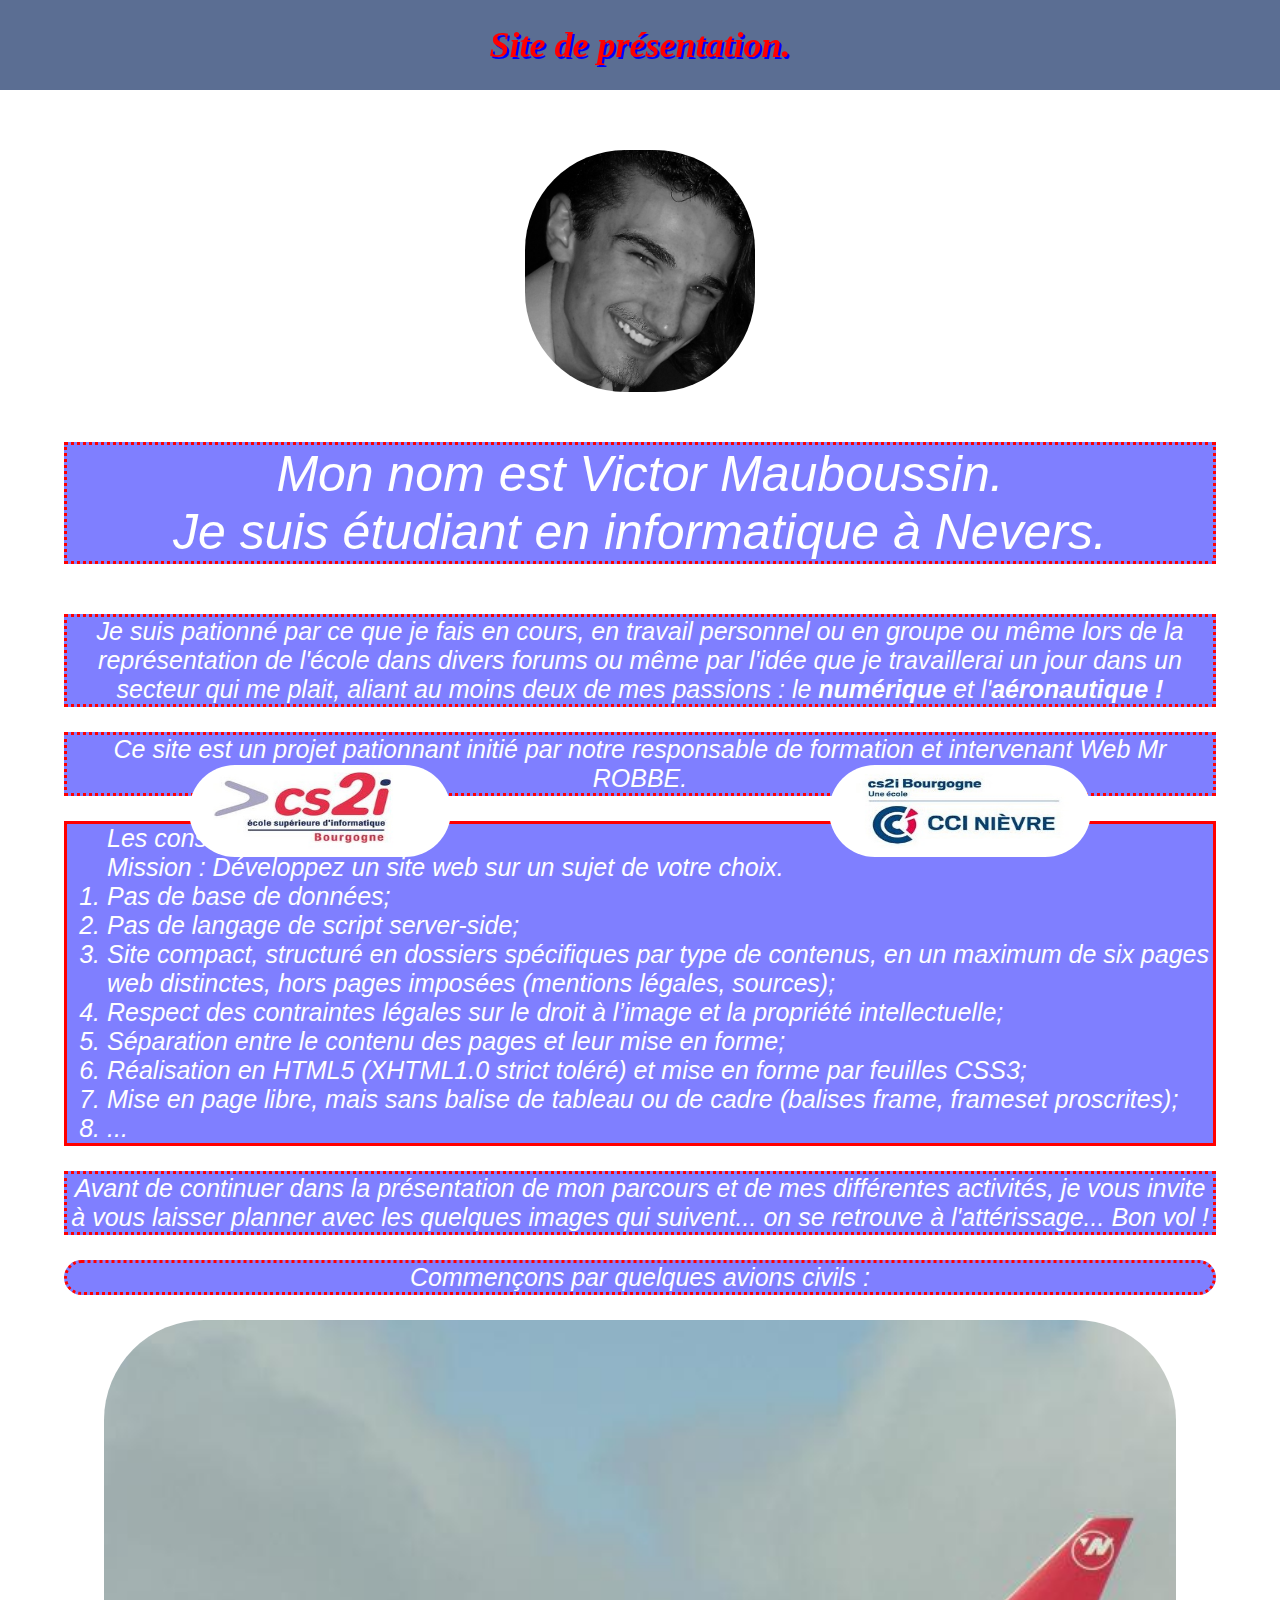
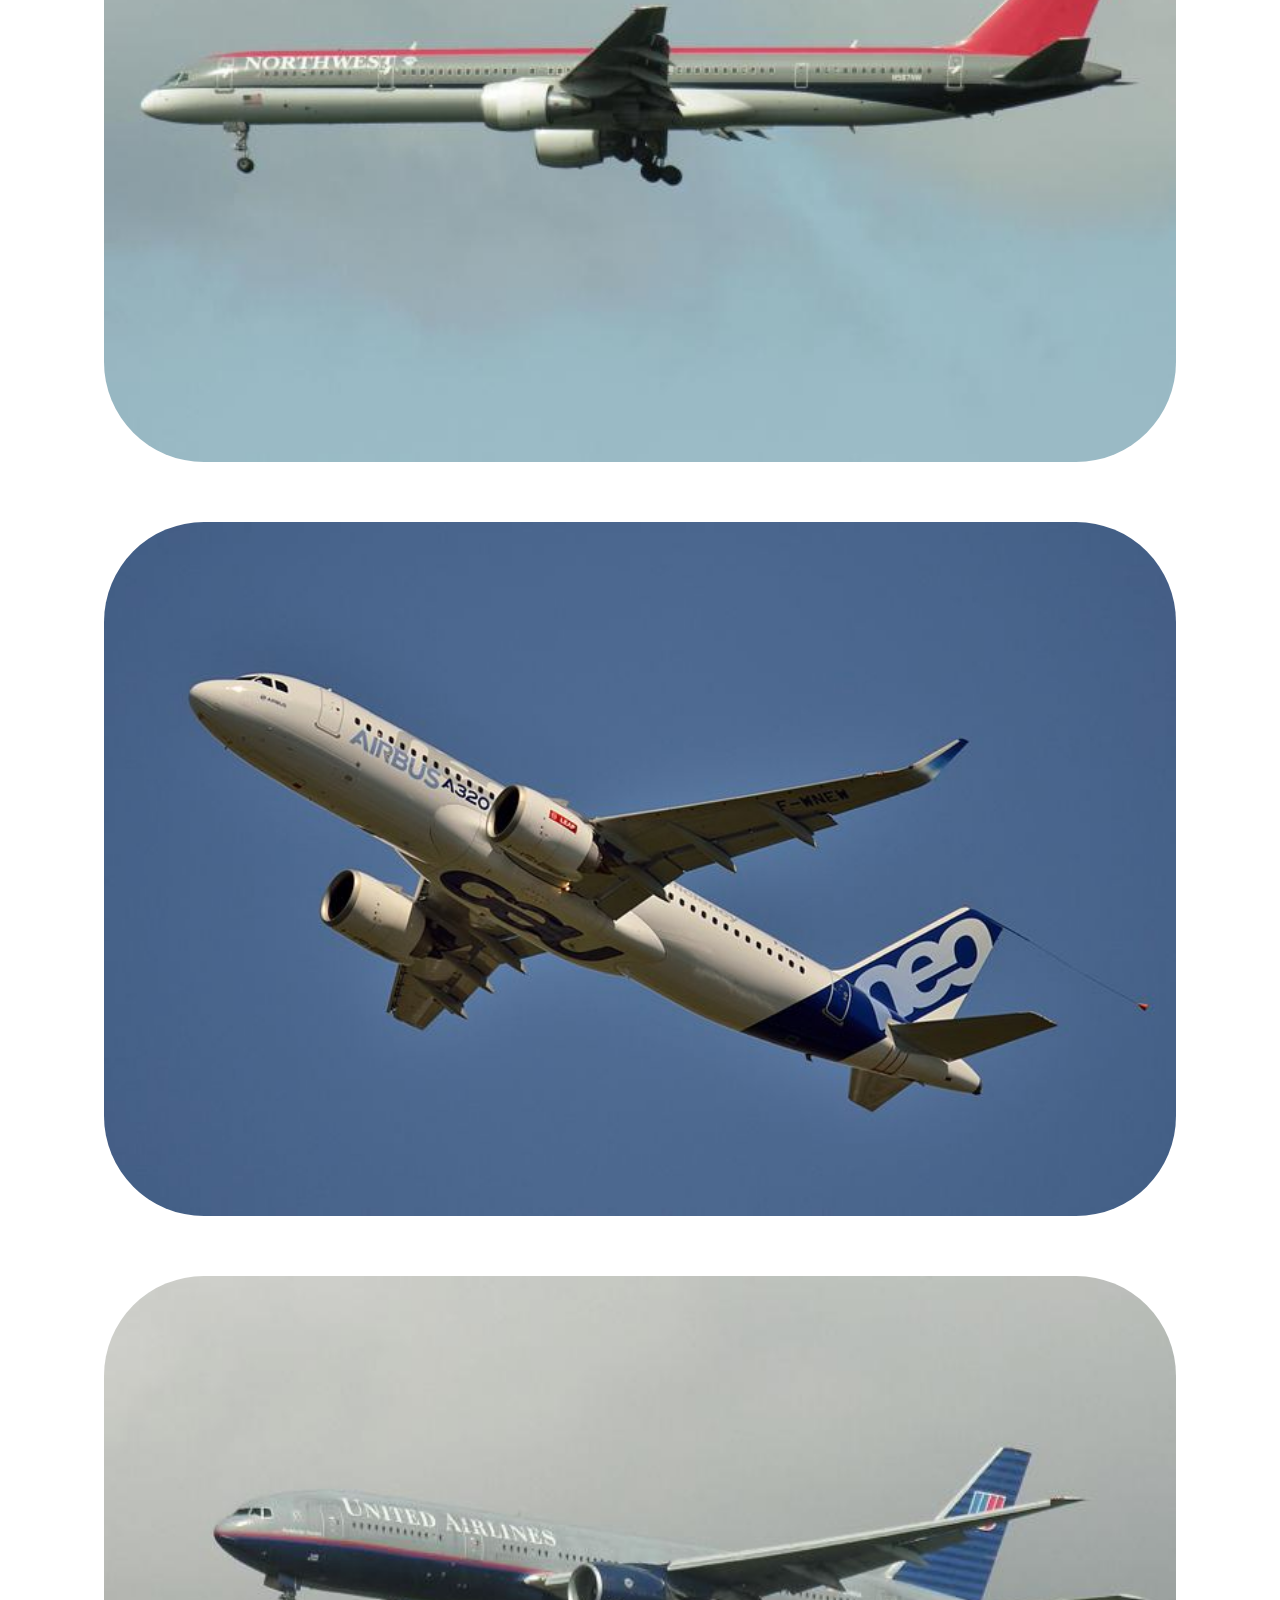
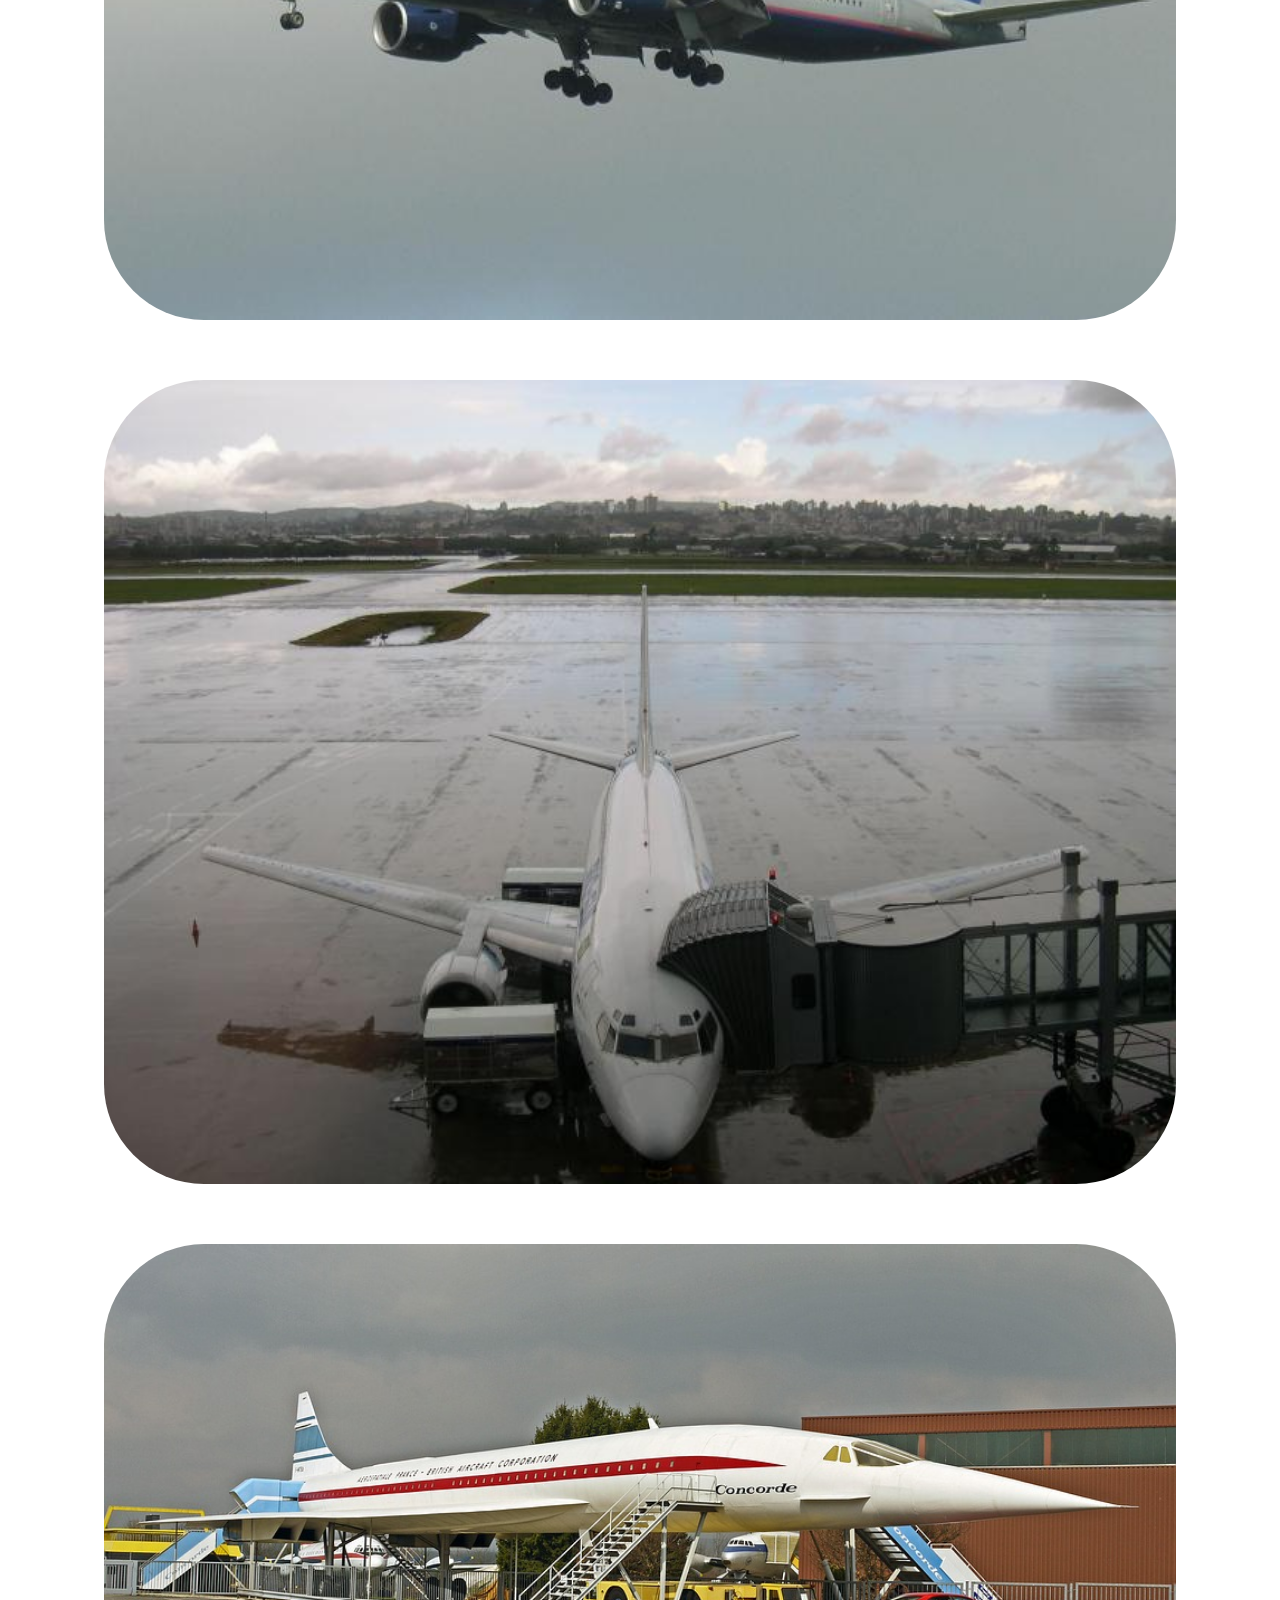
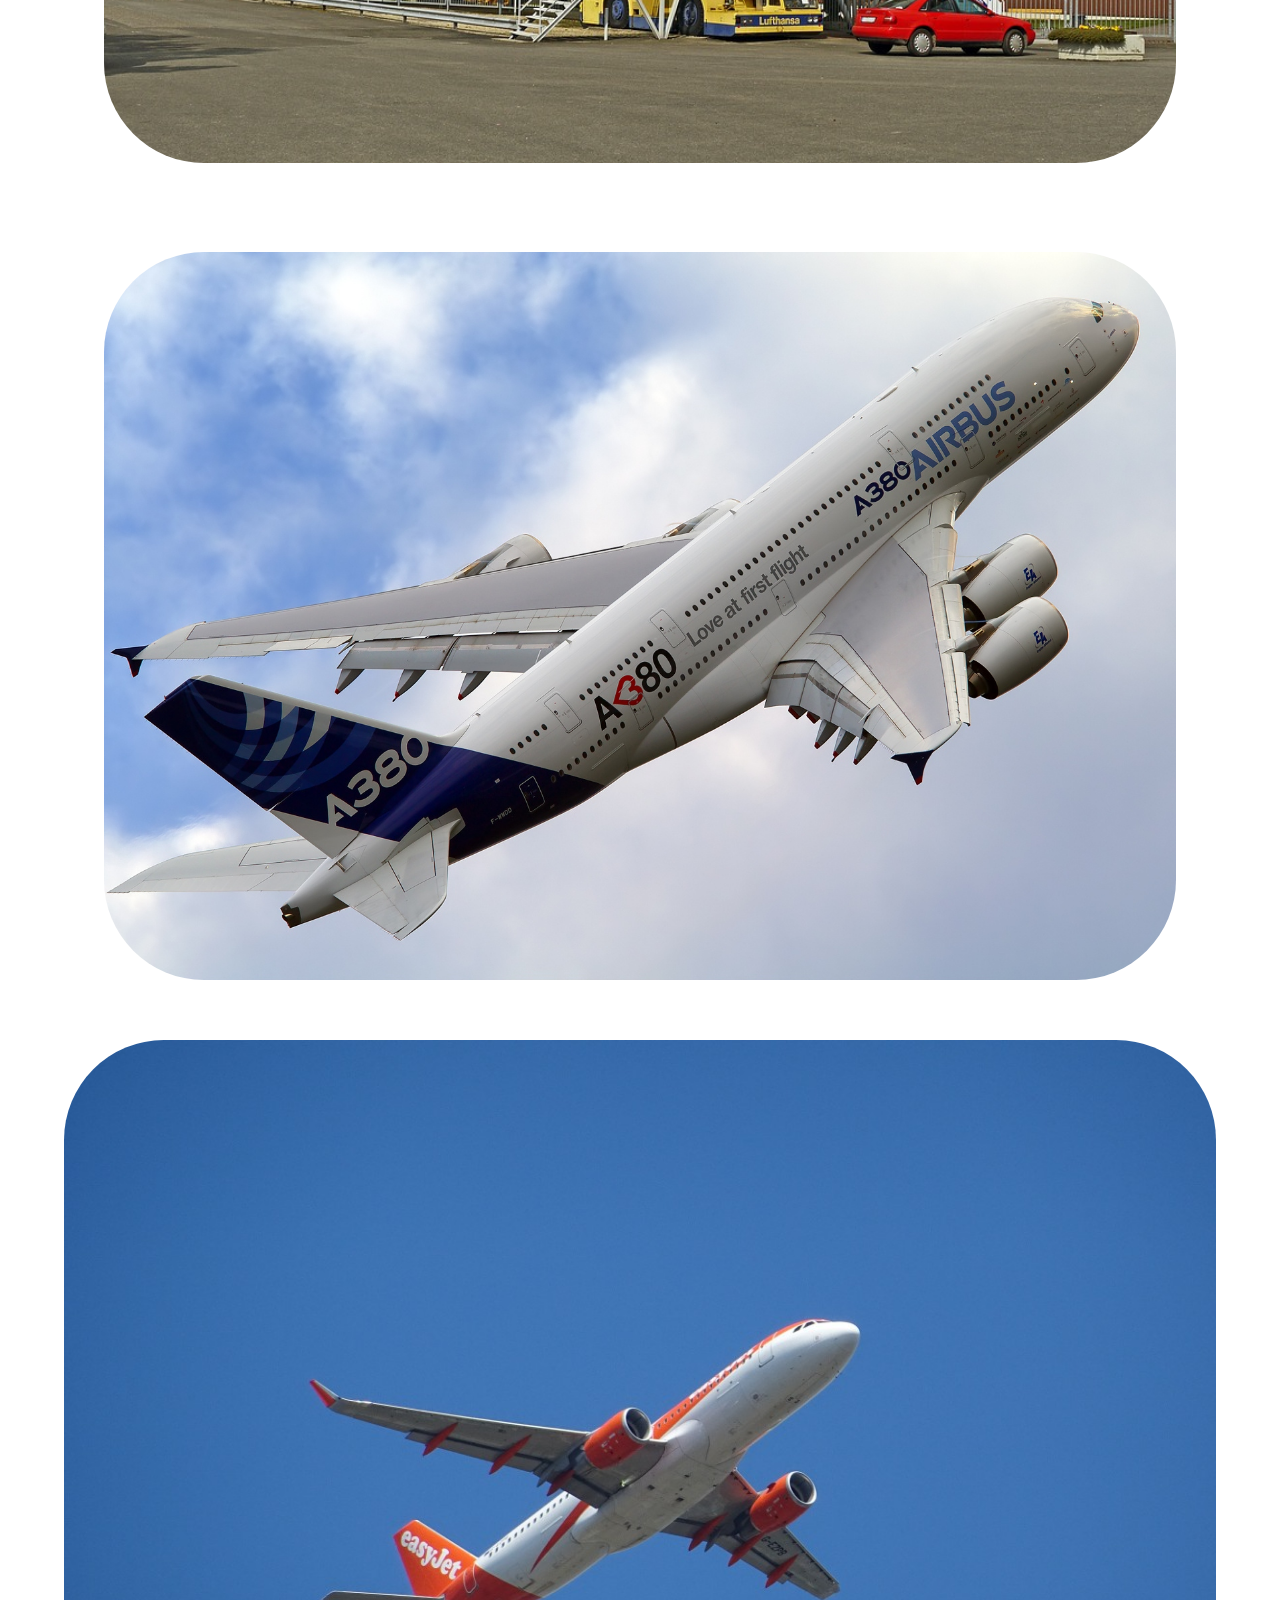
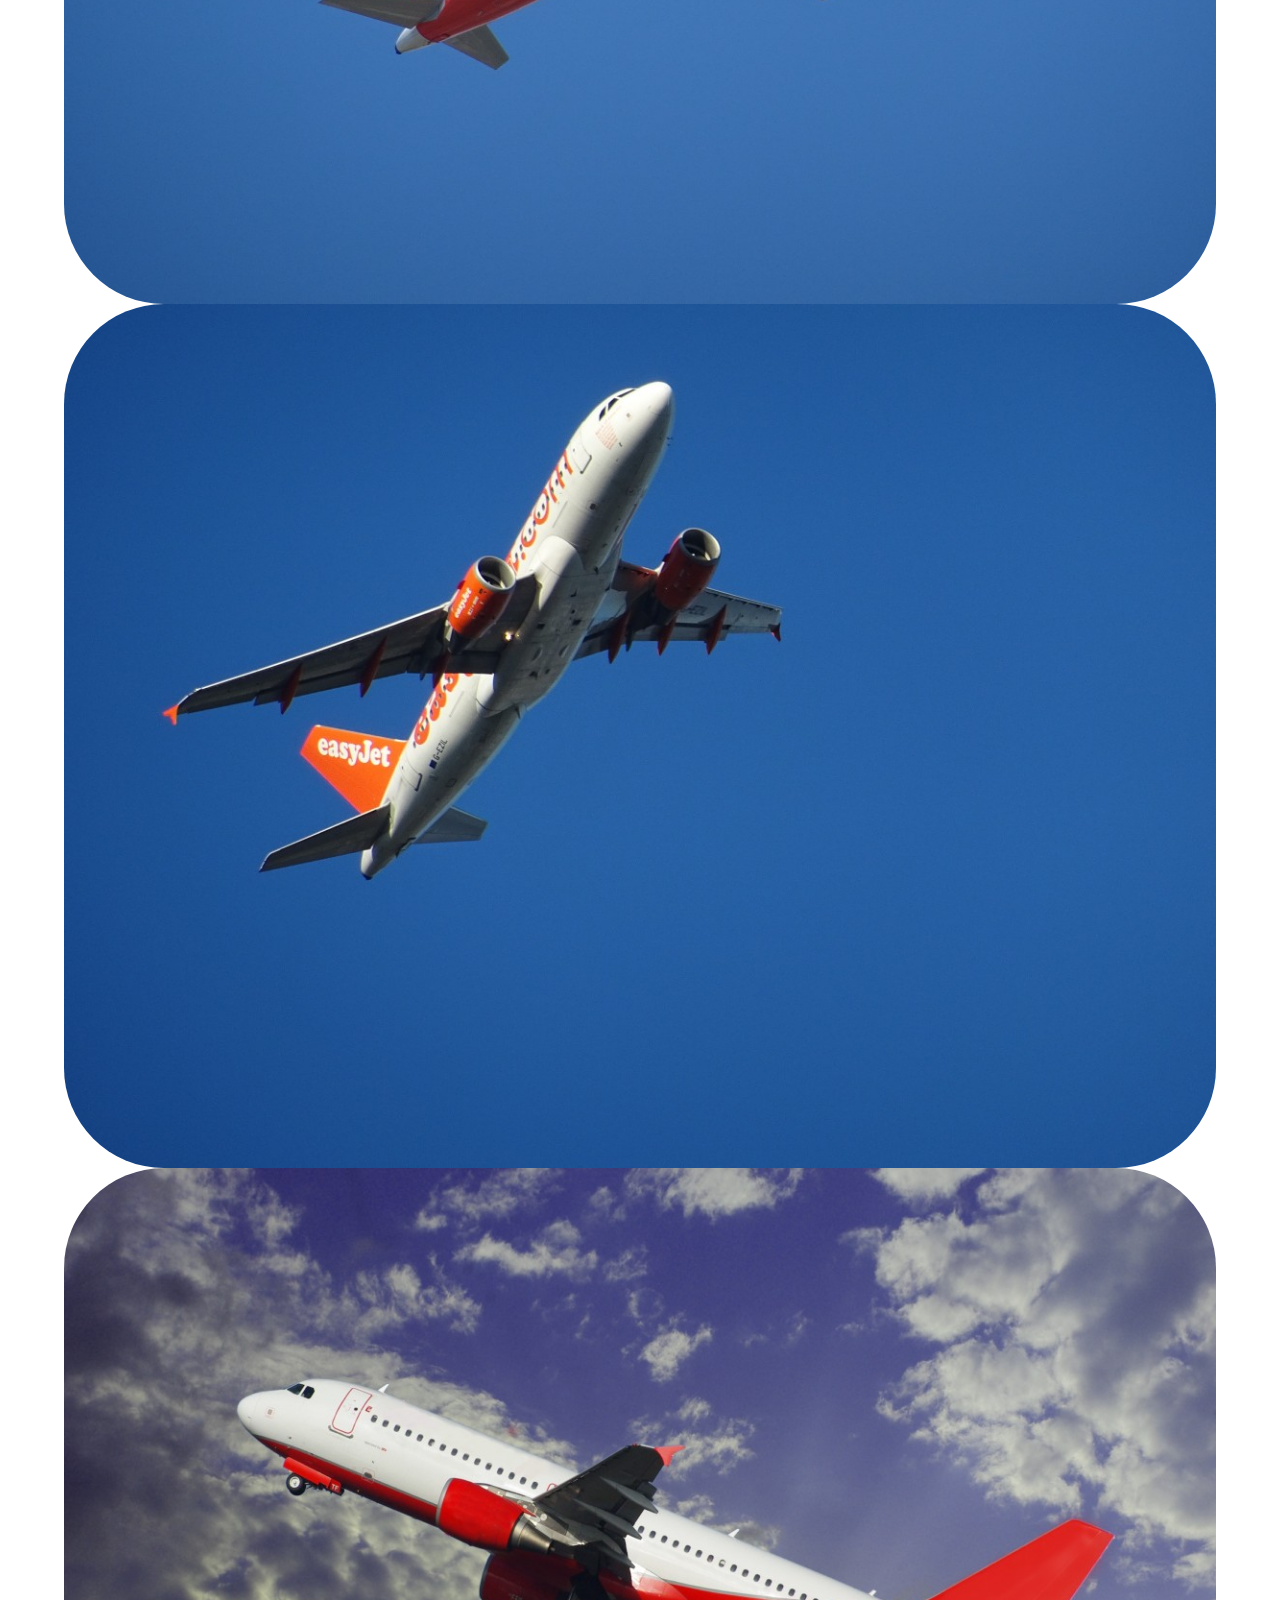
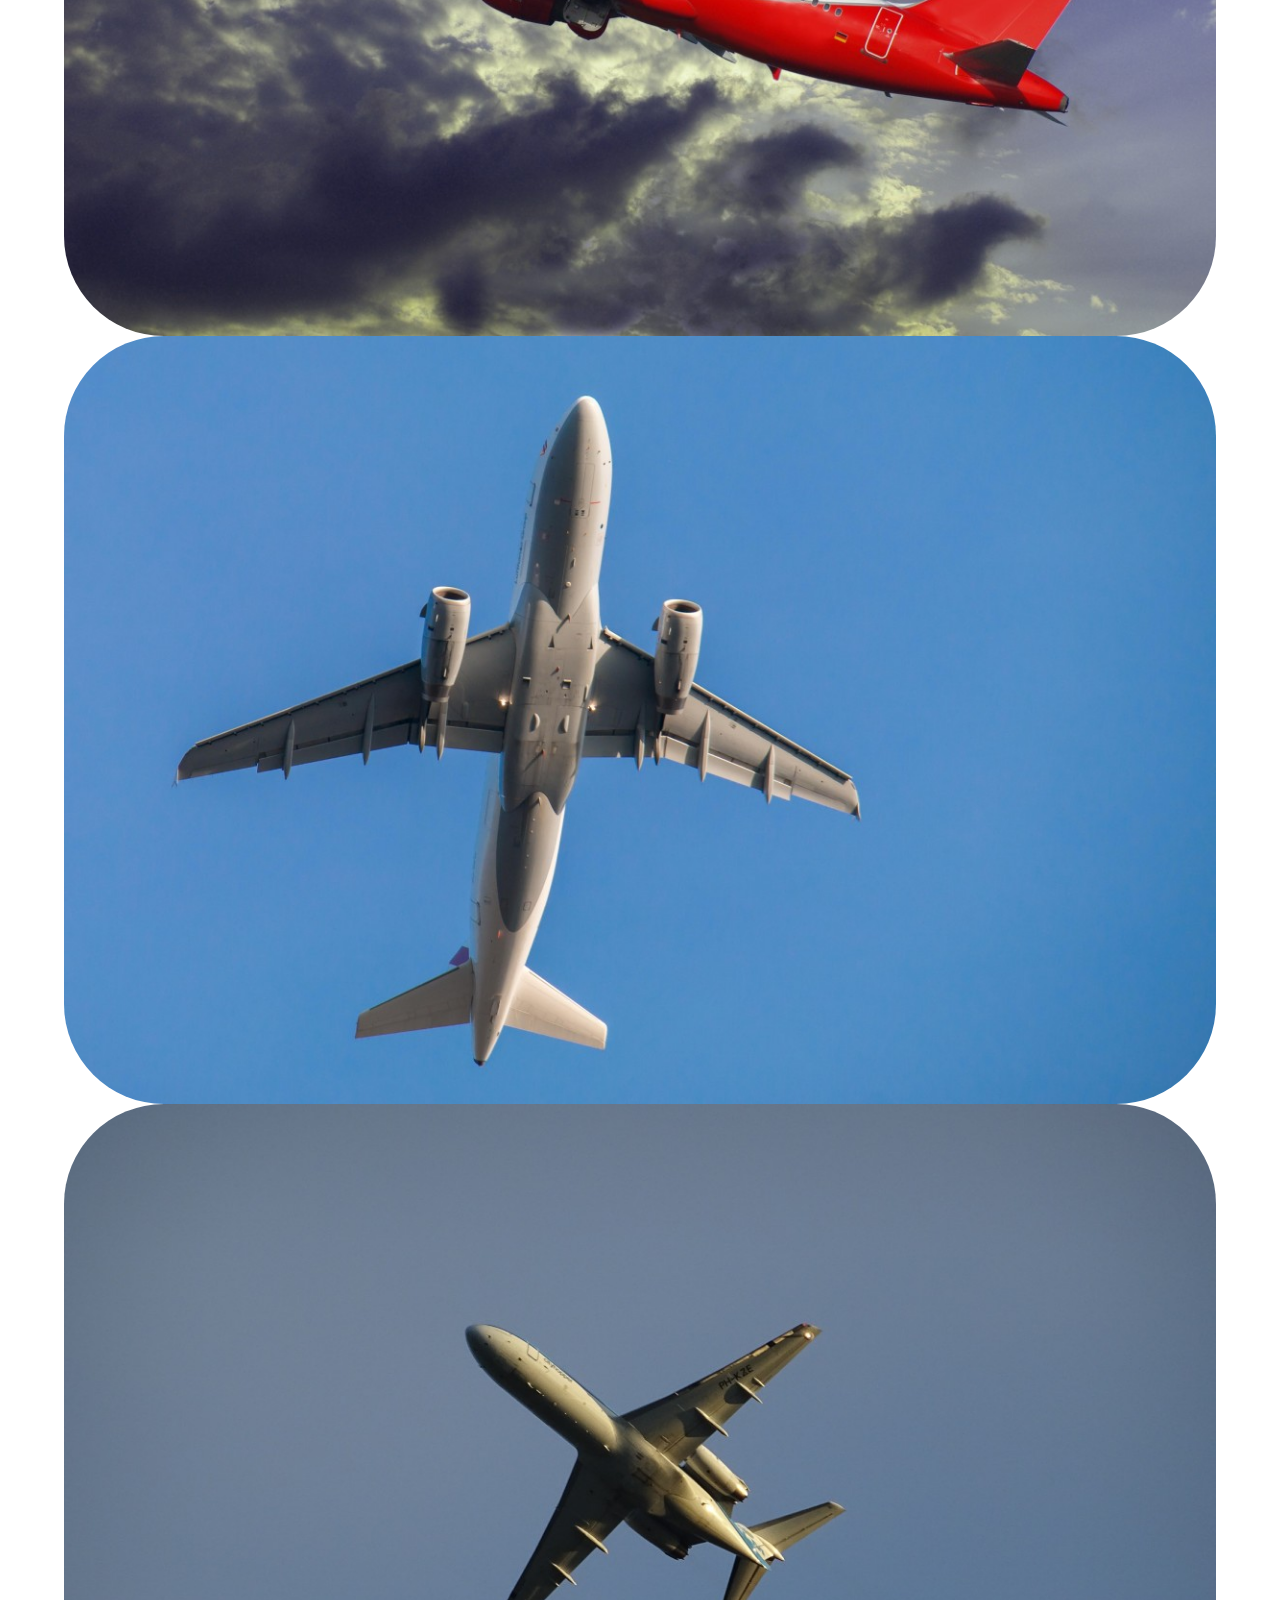
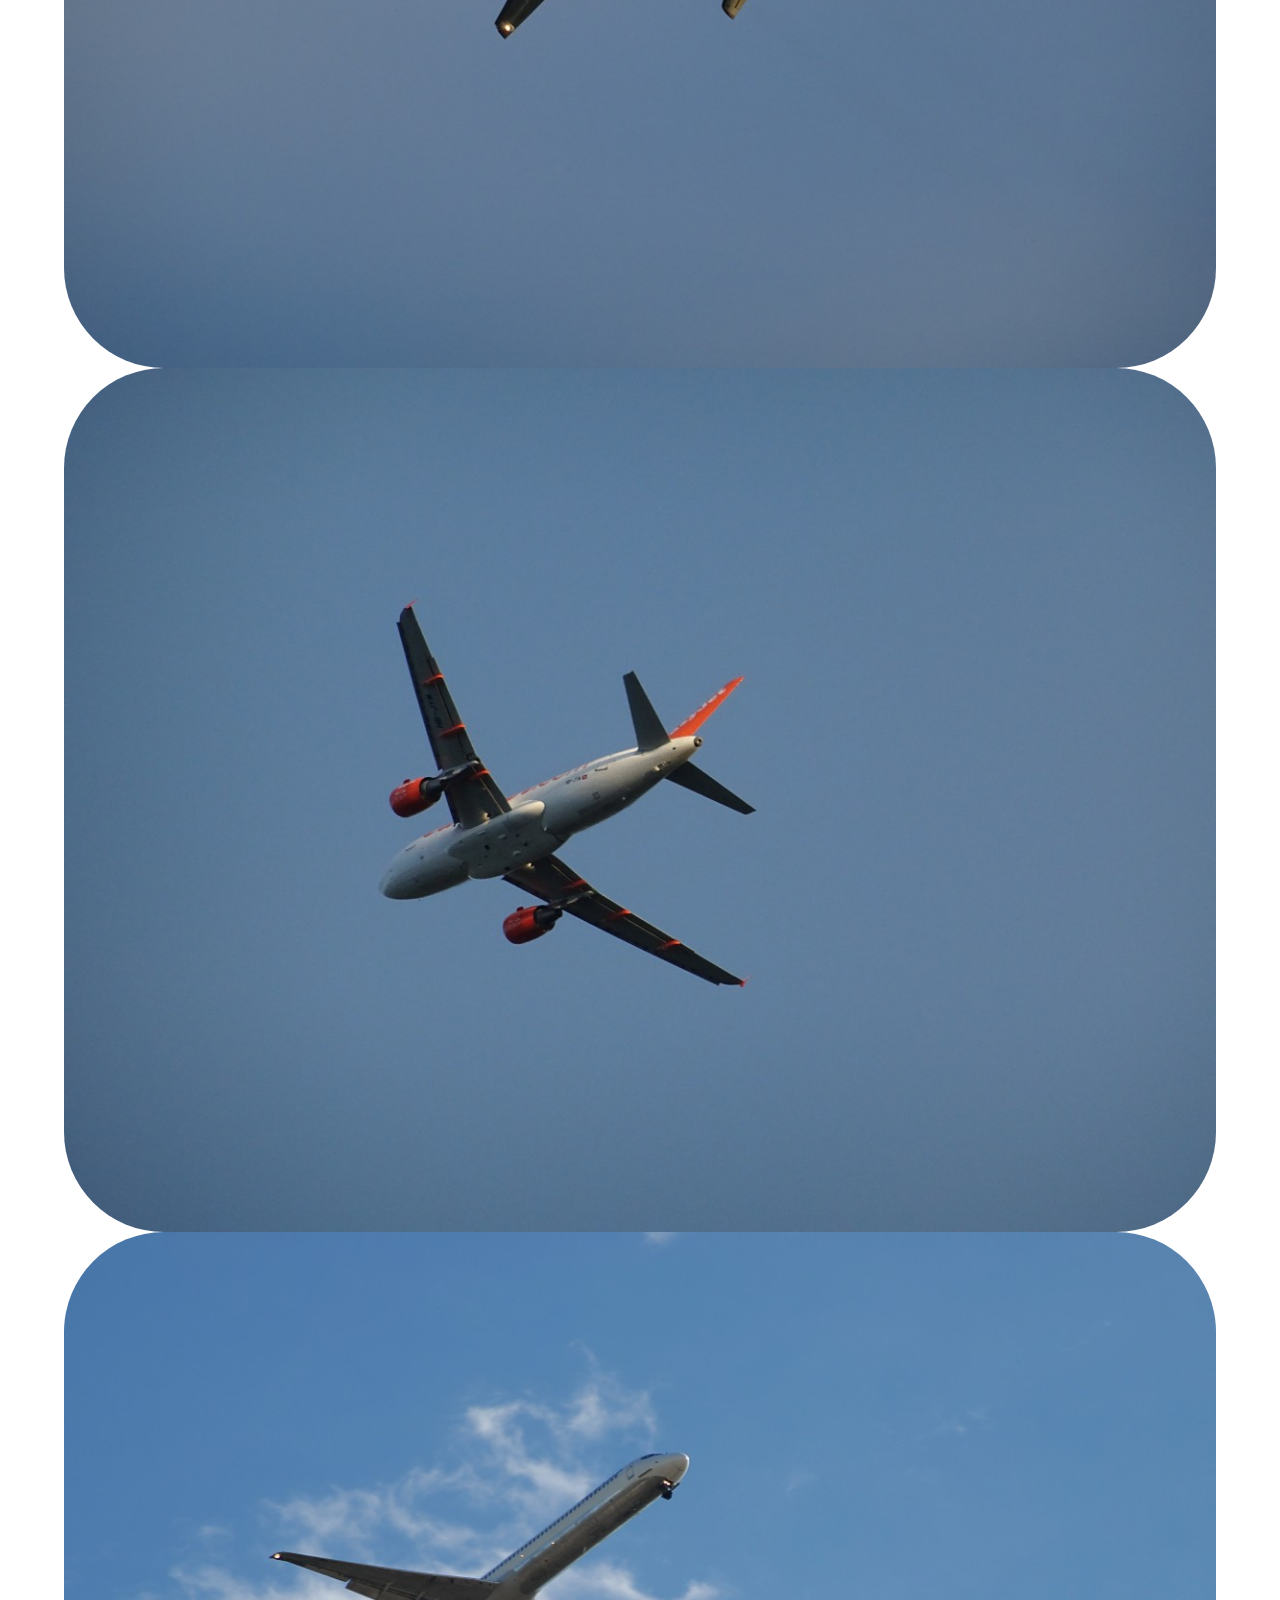
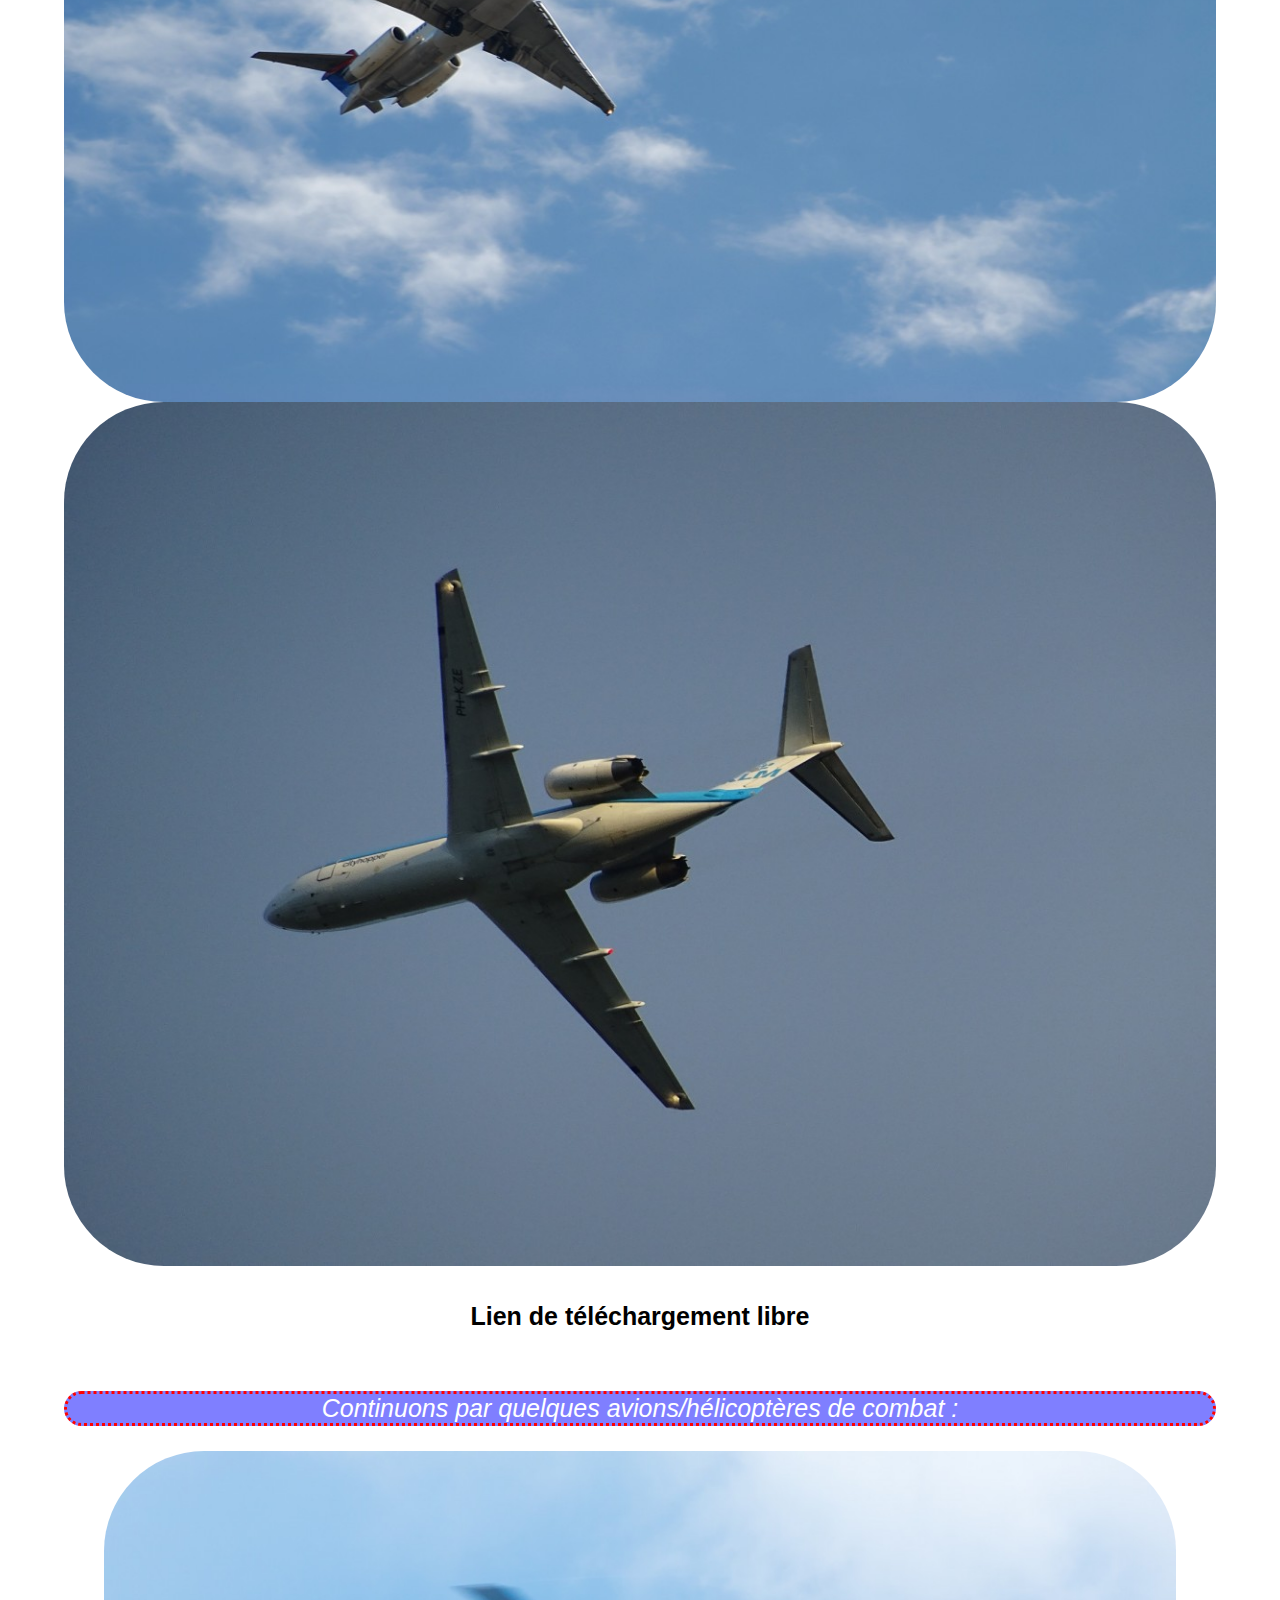
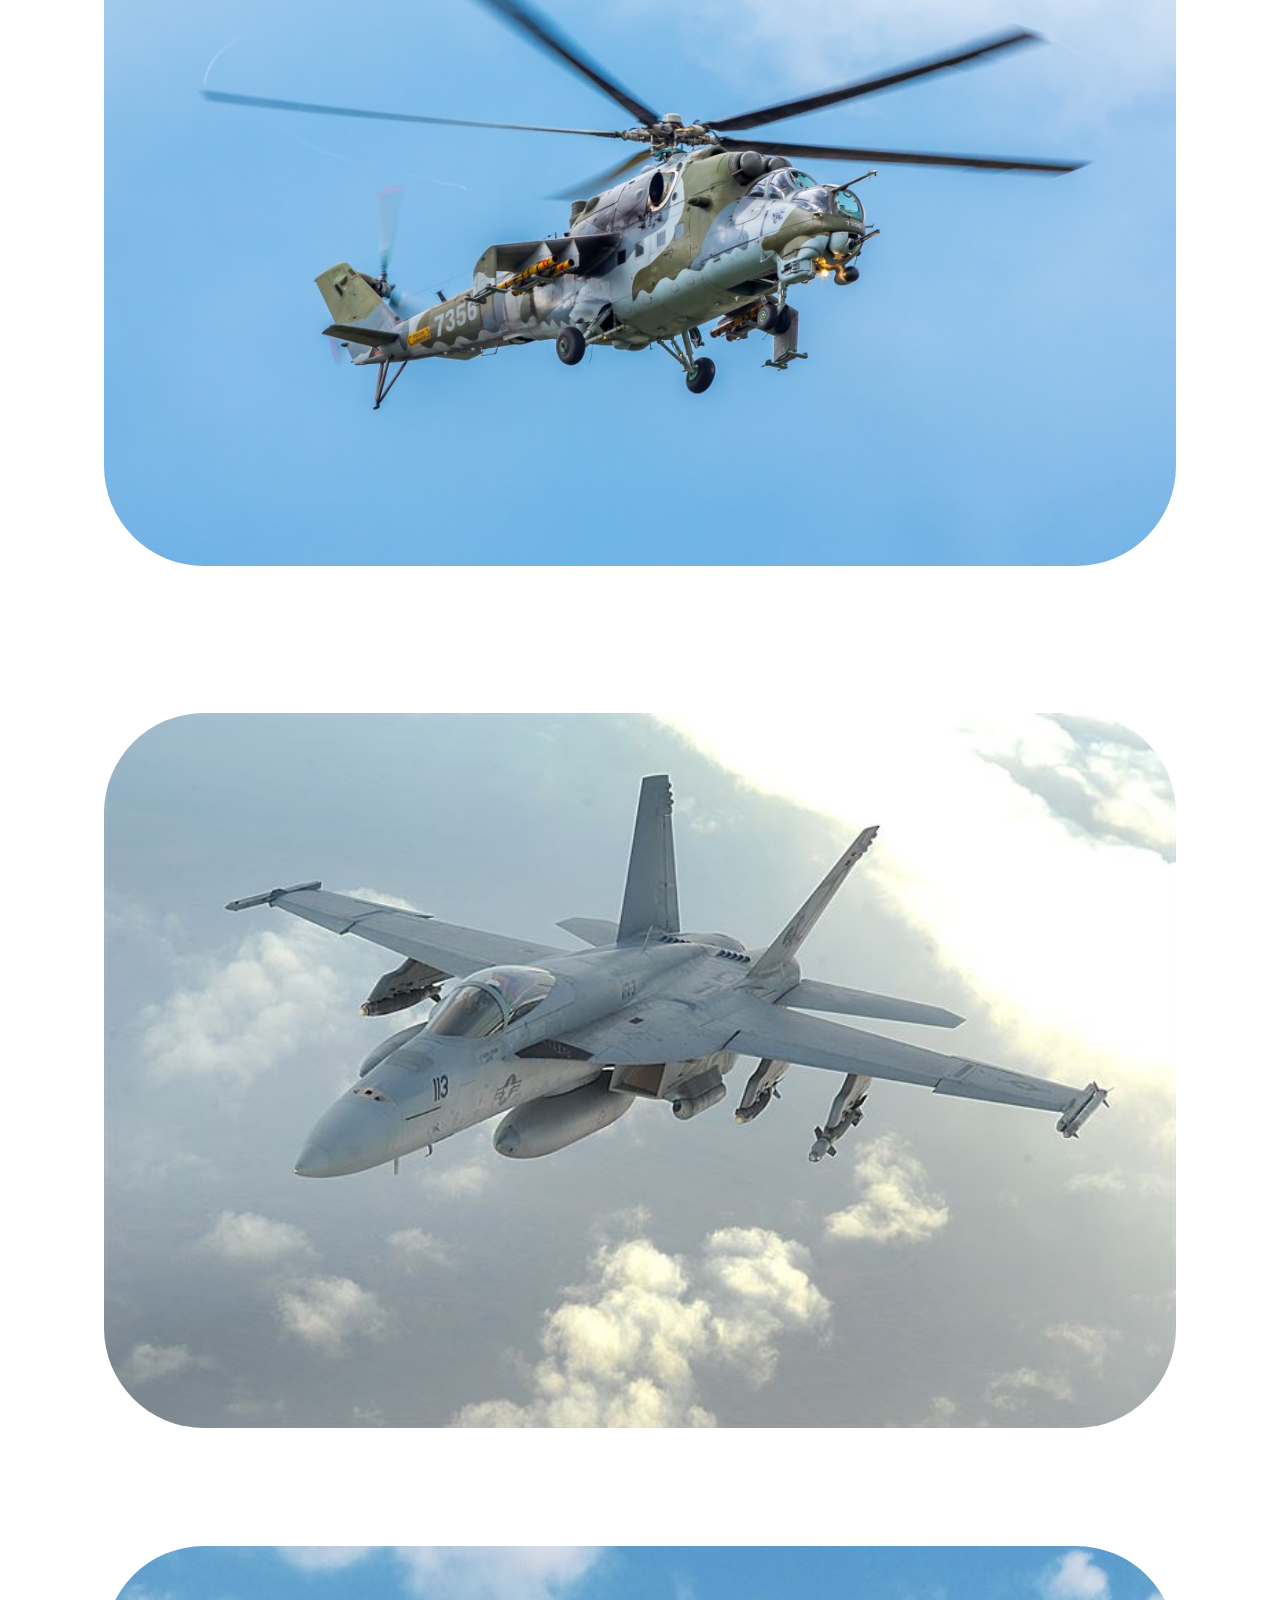
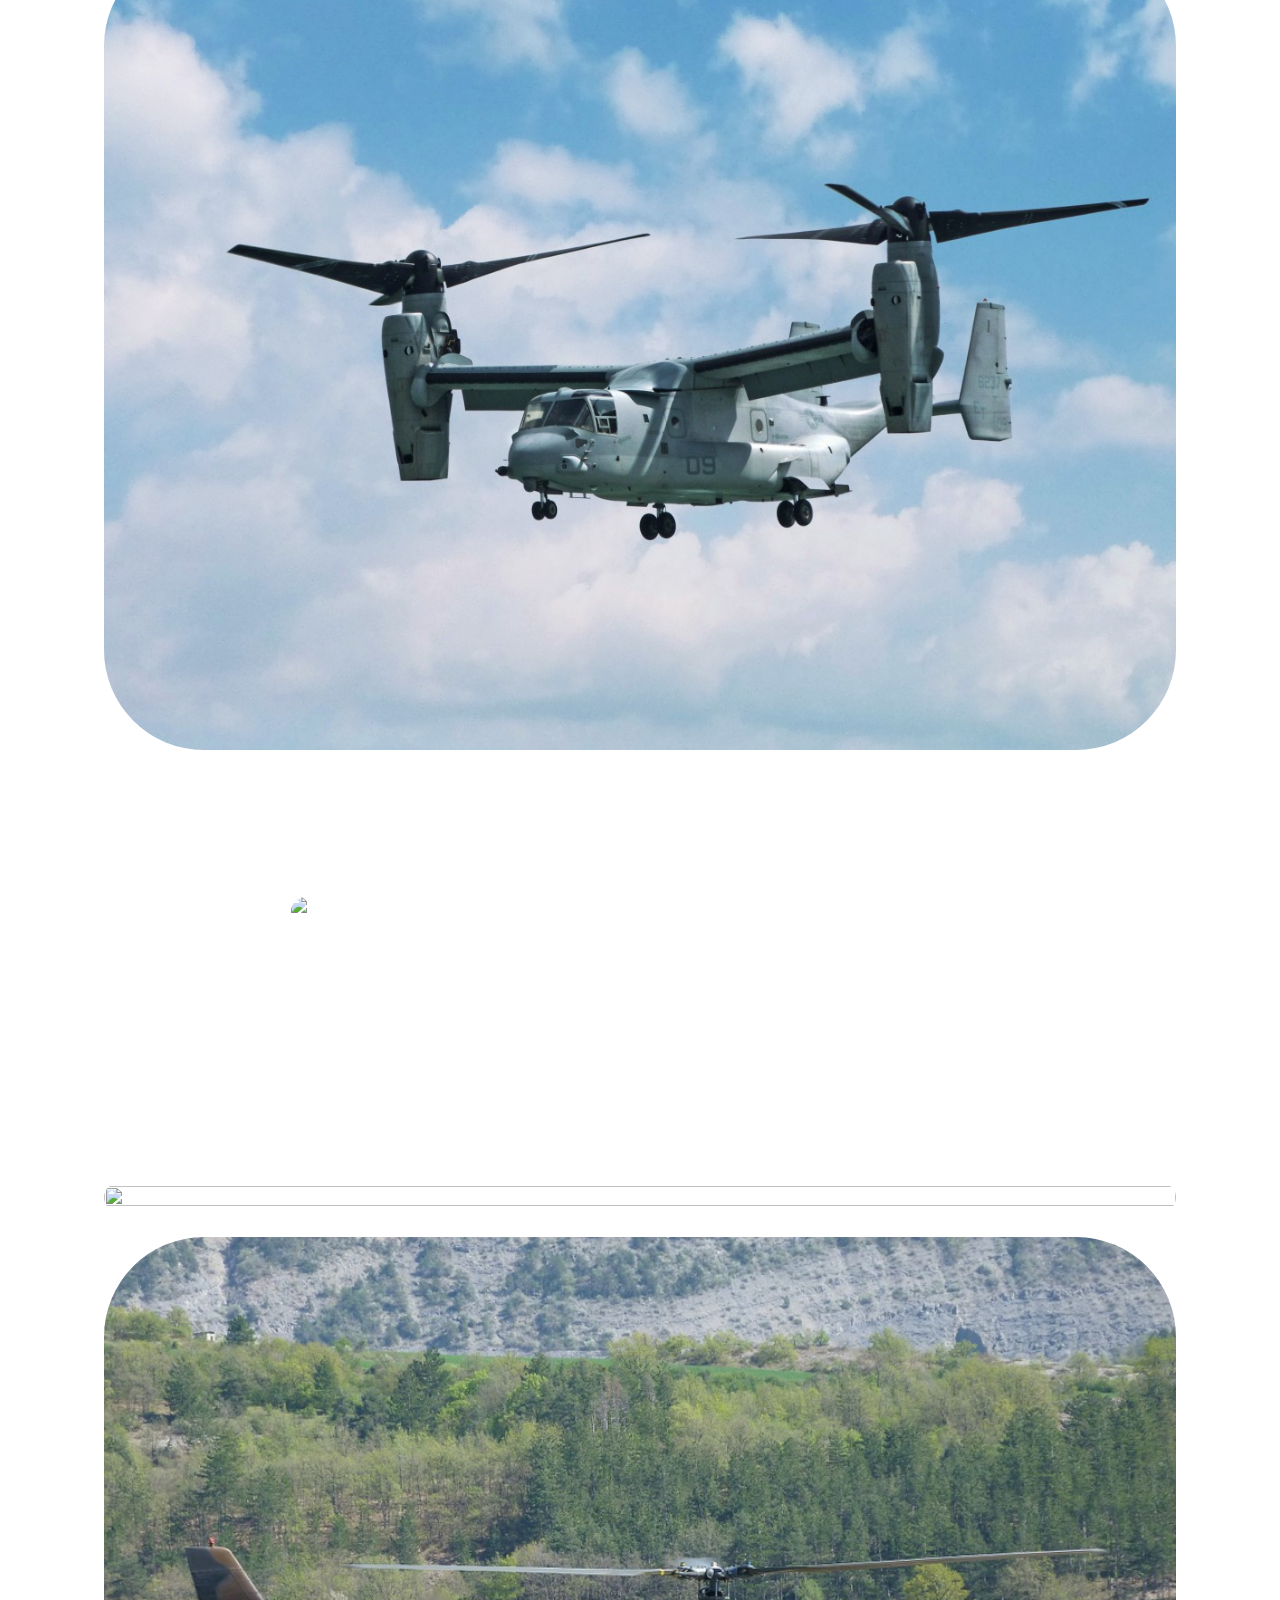
==== index.html @ 72b5f4ba "first commit" ====
<!doctype html>

<html lang="fr">

	<head>
		<title>TP 2 Web - Sommaire</title>
		<meta charset="utf-8">
		<link rel="stylesheet" type="text/css" href="style.css" media="all" />
	</head>
	
	<body class="sommaire">
		<div id="haut">
			<span id="fixe-head">
				<h1>Site de présentation.</h1>
			</span>
		</div>
		
		<div id="content" class="center" data-content-field="description">
			<img src="images/sommaire/Victor_Mauboussin.jpg"class="arrondi redim20" align="center">
			<p style="font-size:50px;"class="sommaire">
				Mon nom est Victor Mauboussin.</br>
				Je suis étudiant en informatique à Nevers.
			</p>
			<p class="sommaire">
				Je suis pationné par ce que je fais en cours, en travail personnel ou en groupe ou même lors de la représentation de l'école dans divers forums ou même par l'idée que je travaillerai un jour dans un secteur qui me plait, aliant au moins deux de mes passions : le&nbsp;<strong>numérique</strong>&nbsp;et&nbsp;l'<strong>aéronautique !</strong>
			</p>
			<p class="sommaire">
				Ce site est un projet pationnant initié par notre responsable de formation et intervenant Web Mr ROBBE.
			</p>
			<ol class="sommaire">Les consignes sont précises :</br>
			Mission : Développez un site web sur un sujet de votre choix.
				<li>Pas de base de données;</li>
				<li>Pas de langage de script server-side;</li>
				<li>Site compact, structuré en dossiers spécifiques par type de contenus, en un maximum de six  pages web distinctes, hors pages imposées (mentions légales, sources);</li>
				<li>Respect des contraintes légales sur le droit à l’image et la propriété intellectuelle;</li>
				<li>Séparation entre le contenu des pages et leur mise en forme;</li>
				<li>Réalisation en HTML5 (XHTML1.0 strict toléré) et mise en forme par feuilles CSS3;</li>
				<li>Mise en page libre, mais sans balise de tableau ou de cadre (balises frame, frameset proscrites);</li>
				<li>...</li>
			</ol>
			<p class="sommaire">
				Avant de continuer dans la présentation de mon parcours et de mes différentes activités, je vous invite à vous laisser planner avec les quelques images qui suivent... on se retrouve à l'attérissage... Bon vol !
			</p>
			<p class="sommaire arrondi"align="center">
				Commençons par quelques avions civils :
			</p>
			<p>
			<figure class="legende"><img class="arrondi redim100" src="images/sommaire/boeing_757-300.jpg" alt="https://pixnio.com/fr/transport-vehicules/avions-avions/boeing-757-300-plan-avions"><figcaption>Boeing 757-300 Condor (EU)</figcaption></figure>
			<figure class="legende"><img class="arrondi redim100" src="images/sommaire/AIB_A320neo.jpg" alt="https://fr.m.wikipedia.org/wiki/Fichier:AIB_A320neo_F-WNEW_27may15_LFBO-1.jpg"><figcaption>AIB A320neo F-WNEW (FR)</figcaption></figure>
			<figure class="legende"><img class="arrondi redim100" src="images/sommaire/boeing-777-200.jpg" alt="https://pixnio.com/fr/transport-vehicules/avions-avions/boeing-777-200er-a-seattle-tacom"><figcaption>Boeing 777-200ER (USA) Long-courrier</figcaption></figure>
			<figure class="legende"><img class="arrondi redim100" src="images/sommaire/boeing_737.jpg" alt="https://pixnio.com/fr/transport-vehicules/avions-avions/boeing-737-civil-avion"><figcaption>Boeing 737 (USA) Court/Moyen-courrier</figcaption></figure>
			<figure class="legende"><img class="arrondi redim100" src="images/sommaire/concorde.jpg" alt="https://pixabay.com/fr/d%C3%A9pliant-concorde-supersonique-2356901/"><figcaption>Concorde (FR/UK) premier avion civil à atteindre mach 2 (2 fois la vitesse du son soit 2469,6km/h)</figcaption></figure>
			<figure class="legende"><img class="arrondi redim100" src="images/sommaire/A380.jpg" alt="https://fr.wikipedia.org/wiki/Fichier:Airbus_A380-861,_Airbus_Industrie_AN2032144.jpg"><figcaption>A 380 (EU)</figcaption></figure>
			<img src="images/sommaire/avion1.jpg"class="arrondi redim100" align="center">
			<img src="images/sommaire/avion2.jpg"class="arrondi redim100" align="center">
			<img src="images/sommaire/avion3.jpg"class="arrondi redim100" align="center">
			<img src="images/sommaire/avion4.jpg"class="arrondi redim100" align="center">
			<img src="images/sommaire/avion5.jpg"class="arrondi redim100" align="center">
			<img src="images/sommaire/avion6.jpg"class="arrondi redim100" align="center">
			<img src="images/sommaire/avion7.jpg"class="arrondi redim100" align="center">
			<img src="images/sommaire/avion8.jpg"class="arrondi redim100" align="center">
			<a class="text center tresgras" href="https://pxhere.com/fr/photo/634764"target="_blank">Lien de téléchargement libre</a>
			</p>
			<p class="sommaire arrondi"align="center">
			Continuons par quelques avions/hélicoptères de combat :
			</p>
			<p>
			<figure class="legende"><img class="arrondi redim100" src="images/sommaire/Mi_24.jpg" alt="https://pxhere.com/fr/photo/616845"><figcaption>Le russe Mi-24 est un des premiers hélicoptères d’attaque spécialisés dans le monde, destiné à soutenir l’infanterie et détruire le matériel blindé de l’ennemi. Le Mi-24 peut également être utilisé comme hélicoptère de transport pour huit personnes maximum. Ce vétéran, dont la construction a commencé au début des années 70, reste toujours opérationnel et a de nombreuses versions.</figcaption></figure>
			<figure class="legende"><img class="arrondi redim100" src="images/sommaire/U.S._Navy_FA-18.JPG" alt="https://www.homestead.afrc.af.mil/News/Article-Display/Article/701392/us-navy-fa-18-super-hornet-demonstration-team-to-perform-at-the-wings-over-home/"><figcaption>Destiné à un usage embarqué (porte avion) le F/A-18 de l'U.S. Navy est un avion de combat multirôle (chasseur-bombardier, reconnaissance, interception, frappe au sol). environ 1500 unités sont déployées à travers le monde dont la plupart au sein des forces Américaines.</figcaption></figure>
			<figure class="legende"><img class="arrondi redim100" src="images/sommaire/Bell_boeing_v_22_osprey.jpg" alt="https://pxhere.com/fr/photo/616845"><figcaption>Le Bell Boeing V-22 Osprey est un avion de transport hybride doté de la faculté de décoller verticalement grace à ses rotors basculants à la manière des hélicoptères. C'est un avion destiné au transport de troupes/équipements militaire dans des zones ou un attérissage traditionnel serait impossible.</figcaption></figure>
			<figure class="legende"><img class="arrondi redim100" src="images/sommaire/Tigre.jpg" alt="https://www.flickr.com/photos/117994717@N06/18225906255"><figcaption>Fabriqué par Eurocoptère, le Tigre est un hélicoptère spécialisé dans l'attaque HAP(appui protection), HAD(appui destruction) UHT(Anti-char Air-Sol) ou encore ARH(reconnaissance). Son fuselage étudié pour être le plus fin possible ainsi que son double moteur de plus de 1200 ch lui permetent une vitesse assentionnelle très rapide (842m/min) ainsi qu'une vitesse maximale en piquée de 370km/h. Extrèmement agile et efficace, cet hélicoptère est considéré comme l'un des plus performant, également en terme de distance puisqu'il peut couvrir 1300km.. En outre, sa ligne extrêmement fine le place comme une cible diffiile à atteindre. (voir image suivante)</figcaption></figure>
			<figure class="legende"><img class="arrondi redim100" src="images/sommaire/Tigre2.jpg" alt=""><figcaption></figcaption></figure>
			<figure class="legende"><img class="arrondi redim100" src="images/sommaire/gazelle.jpg" alt="https://pixabay.com/fr/h%C3%A9licopt%C3%A8res-aviation-l%C3%A9g%C3%A8re-327056/"><figcaption></figcaption>La Gazelle. Production française, cet hélicoptère léger et polyvalent est principalement utilisé pour des missions de reconnaisance civiles ou militaires (caméra Viviane) mais est encore aujourd'hui très usité pour des missions de combat de soutien d'infenterie, puisqu'il est équipé de divers armements (canon 20mm, 2x2 missiles antichar HOT, 2x2 missiles AA Mistral à reconnaissance thermique ou encore 2x2 missiles AA SA-7 Grail d'origine Russe.</figure>
			<figure class="legende"><img class="arrondi redim100" src="images/sommaire/rafale.jpg" alt="https://pixabay.com/fr/rafale-arm%C3%A9e-de-l-air-fran%C3%A7aise-vol-2472062/"><figcaption></figcaption>Avion de combat omnirôle far de la Marine nationale ainsi que de l'Armée de l'air Française, c'est la puissance à l'état brut qui est développée dans ce bijou de technologie qu'est le Rafale. Non le seul dans sa catégorie à atteindre une vitesse hypersonnique, il est cependant seul capable de prouesses incroyable comme le décolage d'un porte avion en quelques secondes et en moins de 400 mètres. De même, bien que sa vitesse d'approche soit encore élevée (220km/h) il est capable d'attérir sur des distances très courtes (450m) sans utiliser de parachute. Sa particularité veut qu'il soit possible de le ravitailler en plein vol grace à un avion-ravitailleur, lui permettant ainsi de prolonger ses missions de reconnaissances sans retourner à sa base. Les ailettes disposées de part-et-d'autre du cokpit lui permettent des manoeuvres et des changement de trajectoires efficaces, pouvant pallier à une éventuelle menace. Tous ses équipements font ce cest avion une arme de guerre à la fois puissante, efficace, et le cas échéant facilement désengageable dans le cas d'un combat aérien défavorable.</figure>
			<figure class="legende"><img class="arrondi redim100" src="images/sommaire/AWAX.jpg" alt="https://fr.m.wikipedia.org/wiki/Fichier:French_E-3F_Airborne_Warning_and_Control_System_aircraft_takes_off_from_Avord,_France.jpg"><figcaption>Pour finir cette petite présentation des apareils liés à la 3ème dimension, je souhaite terminer par l'AWAX. Cet avion de commandement aéroporté est un indispensable dans toute stratégie militaire. En effet il est a lui seul les yeux et la voix des pilotes engagés dans des conflits. L'altitude qu'il est capable d'atteindre lui confère furtivité et puissance d'action. Ses systèmes de détection peuvent repérer un avion jusqu'à 500km de distance. Spécialisé dans le renseignement en temps réel de mouvements militaires, c'est la précision des données collectées qui peuvent faire la différence sur un conflit. Cet avion est capable de contrôler à distance et avec une précision milimétrée des aérostats pouvant rester en activité plusieurs semaines sur site. L'un des fleuron de l'industrie aéronautique mondiale encore aujourd'hui considéré comme la plus efficace des ressource militaire stratégiques matérielle.</figcaption></figure>
			</p>
			<p class="sommaire">
				Mon introduction étant désormais terminée, je vous invite à consulter les différentes pages suivantes afin d'en savoir un peu plus sur mon parcours ainsi que mes motivations. Bonne lecture !
			</p>

			
			
			
			
			
			
			
			
			
			</p>
		</div>
		
		
		
		
		
		<div class="bottom center">
			<a class="center tresgras" href="#haut">Haut de page</a>
		</div>
		<span id="fixe-foot" class="center">
			<p class="item-justified">
				<a href="https://www.cs2i-bourgogne.com/" title="Lien vers l'école CS2I" target="_blank"> <!--target="_blank"  pour signifier l'ouverture du lien dans un nouvel onglet/nouvelle fenêtre selon les paramêtres navigateur client-->
					<img src="images/CS2I.jpg"class="arrondi redim75"></a>
				<a href="http://www.nievre.cci.fr/" title="Lien vers la Chambre de Commerce et d'Industrie de la Nièvre" target="_blank">
					<img src="images/CCI.jpg"class="arrondi redim75"></a>
			</p>
		</span>
	</body>
</html>

<!-- OUTILS :

&nbsp; 				-> espace non sécable
&thinsp; 			-> espace sécable






 -->
---- style.css ----
html, body {
	font-family: arial, helvetica,sans-serif;	/*famille de polices utilisée*/
	font-size:12px;								/*taille du texte de manière générale*/
	margin: 0; padding: 0;						
}
body.sommaire{
		/* display : table; */
		/* width: 100%; */
		/* background-color:none;*/				/*couleur du fond */
		/*background-repeat:no-repeat;*/		/*pas de répétition de l'image de fond*/
		background:url(images/sommaire/fond.png);		/*lien de l'image*/
		background-attachment:fixed;			/*fond de page fixe même après redimentionnement de la fenêtre*/
		background-position:center 0;			/*position x y de l'image */
		background-size: cover;					/*taille de l'image (ici couvre toute la surface de l'écran même si modifié*/
	}
#fixe-head {
	background-color: rgba(21, 49, 101, 0.7);	/*couleur de fond du header avec transparence*/
	position: fixed;							/*position fixe du header*/
	width: 100%;								/*largeur étendue à la taille de la fenêtre*/
}
#content {
    width: 90%;									/*définition de la largeur maximale à 9*% du maximal*/
    padding-top: 150px;							/*définition de la position de départ à 150pixels du haut de la fenêtre*/
	text-align:center;							/*définition du centrage du texte*/
    margin: auto;								/*marge définie automatiquement en fonction des parametres saisis dans html,body{}*/
    font: normal 12px verdana, sans-serif;		/*definition spécifique de la forme du texte*/
}
#fixe-foot {
	position: fixed;							/*position fixe du footer*/
	bottom: 0;									/*définition de la position au minimal de la page*/
	width: 100%;								/*comme pour les autre, définit la taille maximale de la largeur que prend le botom sur la fenêtre totale*/
}

p.sommaire{
	background-color: rgba(0, 0, 255, 0.5);
	font: bolder;
	font-style:italic;
	color: white;
	font-size:25px;
	text-align:center;
	border-width:3px;
	border-style:dotted;
	border-color:red;
}
ol.sommaire{
	background-color: rgba(0, 0, 255, 0.5);
	font: bolder;
	font-style:italic;
	color: white;
	font-size:25px;
	text-align:left;
	border-width:3px;
	border-style:solid;
	border-color:red;

}
/*definit les propriétés de tous les liens :*/
	/*link pour le lien non encore visité*/
		a:link{
			color: Black;
			background-color: transparent;			/*arrière plan du lien transparent (paramêtre par défault)*/
			text-decoration: none;					/*spécifie la décoration du texte: ici aucune*/
		}
	/*hover pour un lien survolé :*/
		a:hover{
			color:blue;								/*couleur quand survolé par la souris*/
			background-color: none;
			text-decoration: underline;				/*texte souligné*/
		}
	/*visited pour un lien visité :*/
		a:visited{
			color:blue;								/*couleur quand survolé par la souris*/
			background-color: none;
			text-decoration: none;					/*texte souligné*/
		}

.left{
	text-align:left;
}
.center{
	text-align:center;
}
.right{
	text-align:right;
}
.arrondi{
	border-radius:100px;
}
.item-justified {
	
	display: flex;
	justify-content:space-around;
}
.tresgras{
	font-weight:bolder;
}
div.bottom{
	padding-bottom:150px;
}

img.redim20{
	height:20%;
	width:20%; 
}
img.redim75{
	height:75%;
	width:75%; 
}
img.redim100{
	height:100%;
	width:100%; 
}
figure.legende{
	font: bolder;
	color: white;
	font-size:25px;
}
a.text{
	font-size:25px;
	padding-bottom:10px;
	line-height:100px;
}
h1{
	font: bold italic 50px times new roman, serif;
	text-shadow: 2px 2px blue;
	font-size: 300%;
	color: red; 
	text-align: center;
	}
h2{
	font-style:italic;
	font-size: 400%; 
	color: dark; 
	text-align: center;
	text-decoration:underline;
	}
h3{
	font-style:italic;
	font-size: 300%; 
	color:red; 
	margin-left: 15%;
	text-decoration:underline;
	}
h4{
	font-size: 200%; 
	color: green; 
	padding-left: 15px;
}
h5{
	font-size: 150%; 
	color: navy; 
	padding-left: 25px;
}
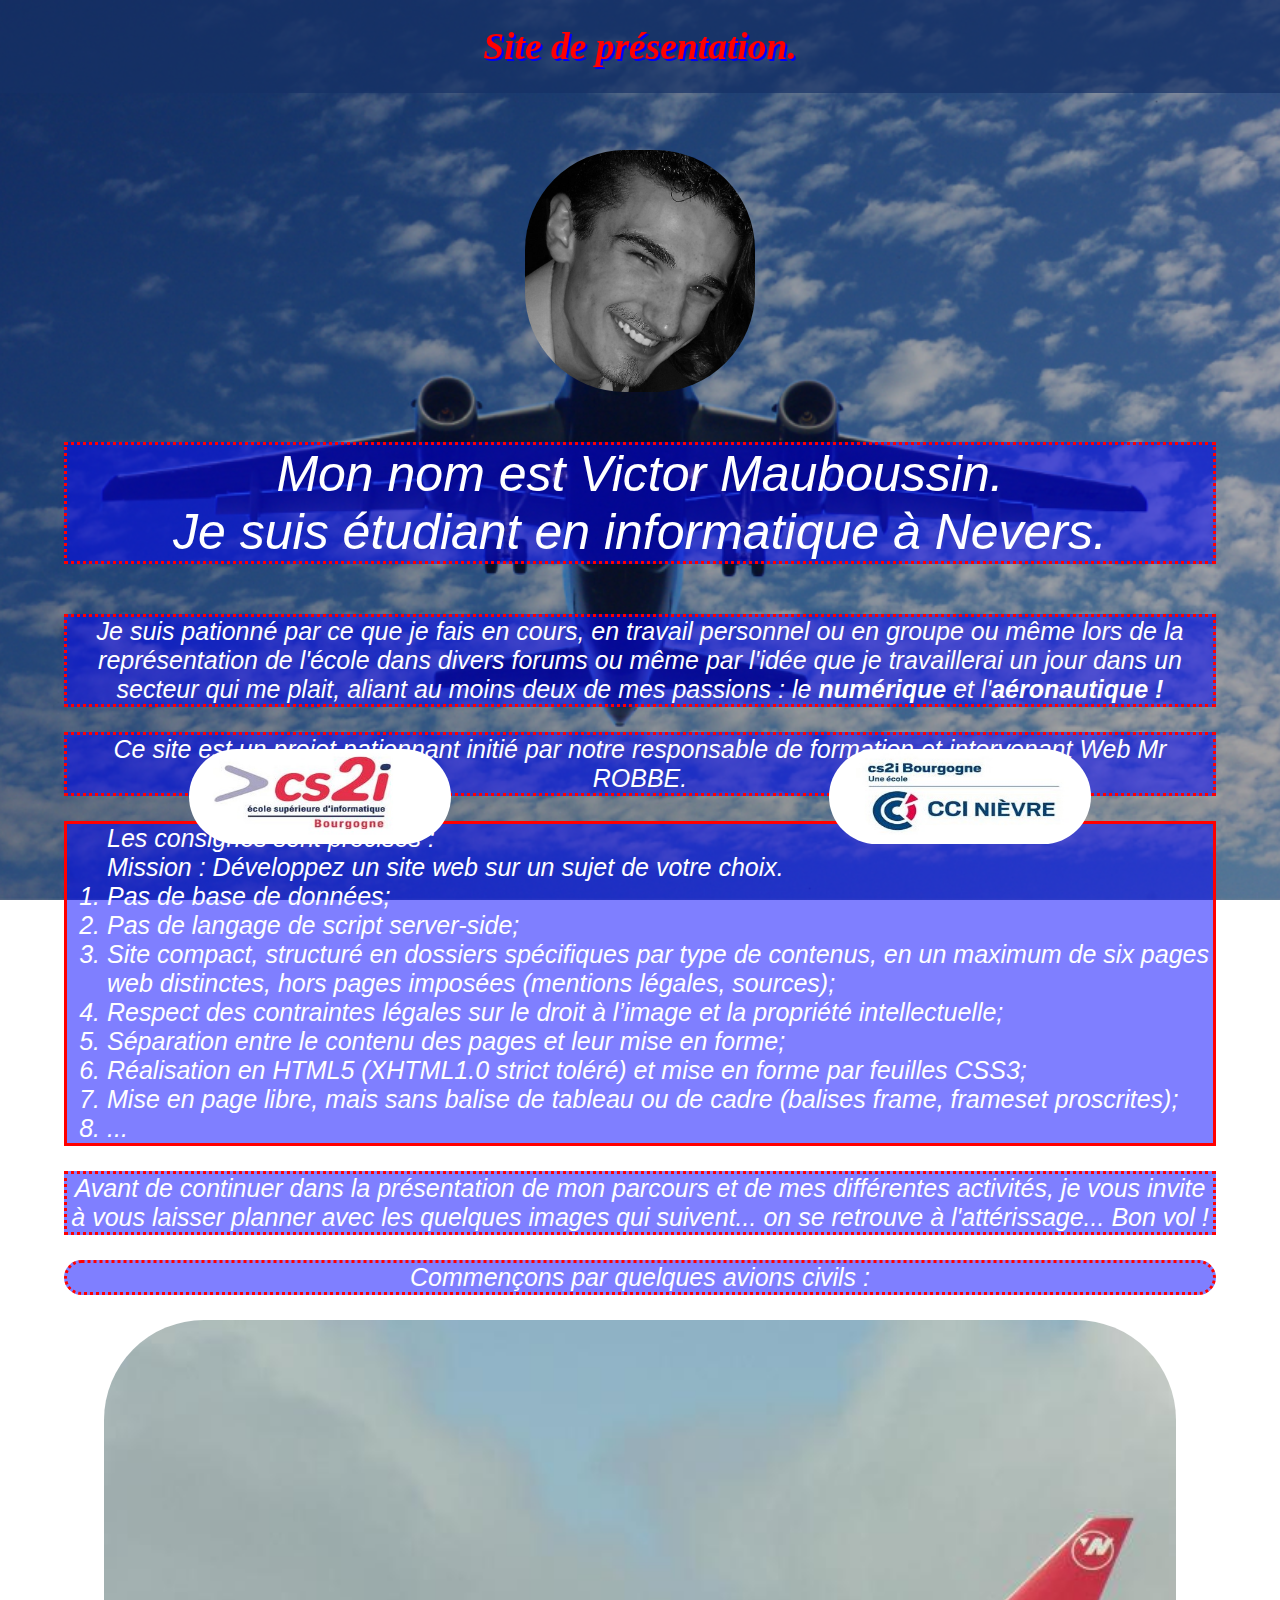
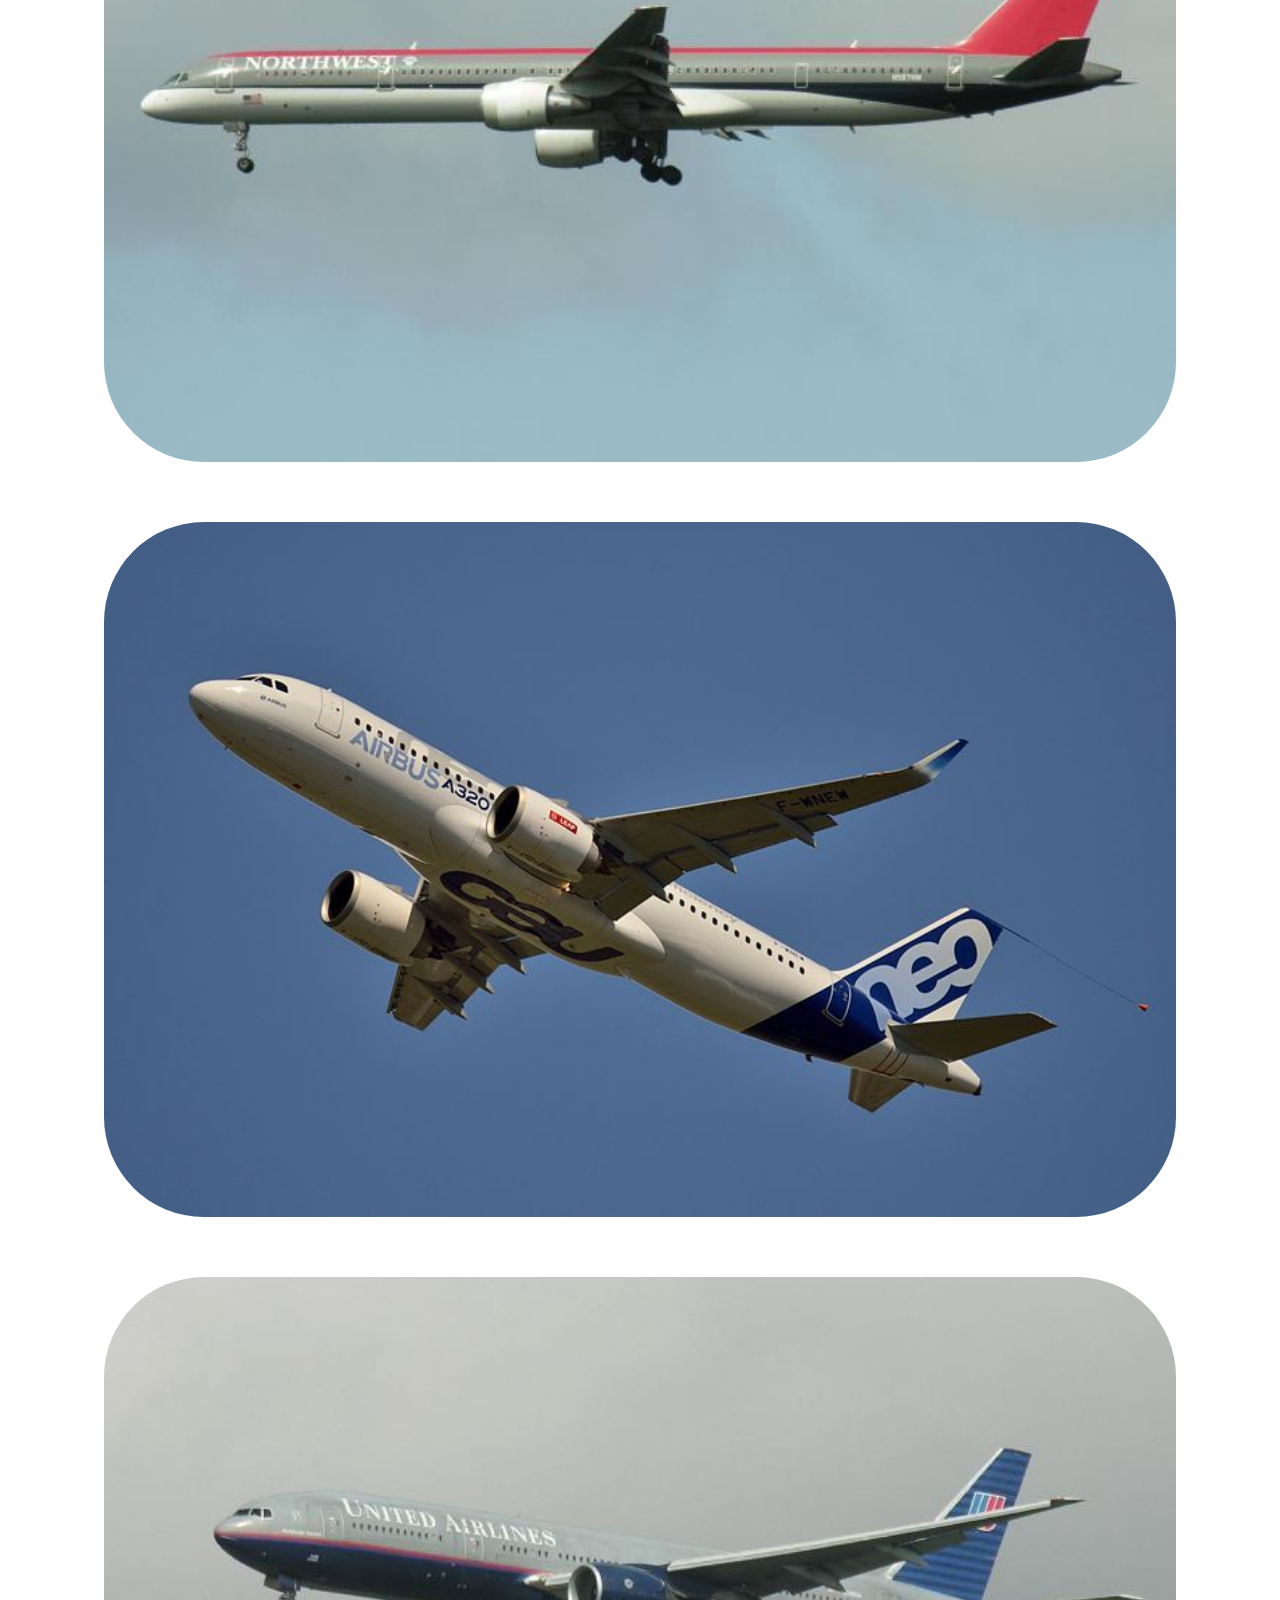
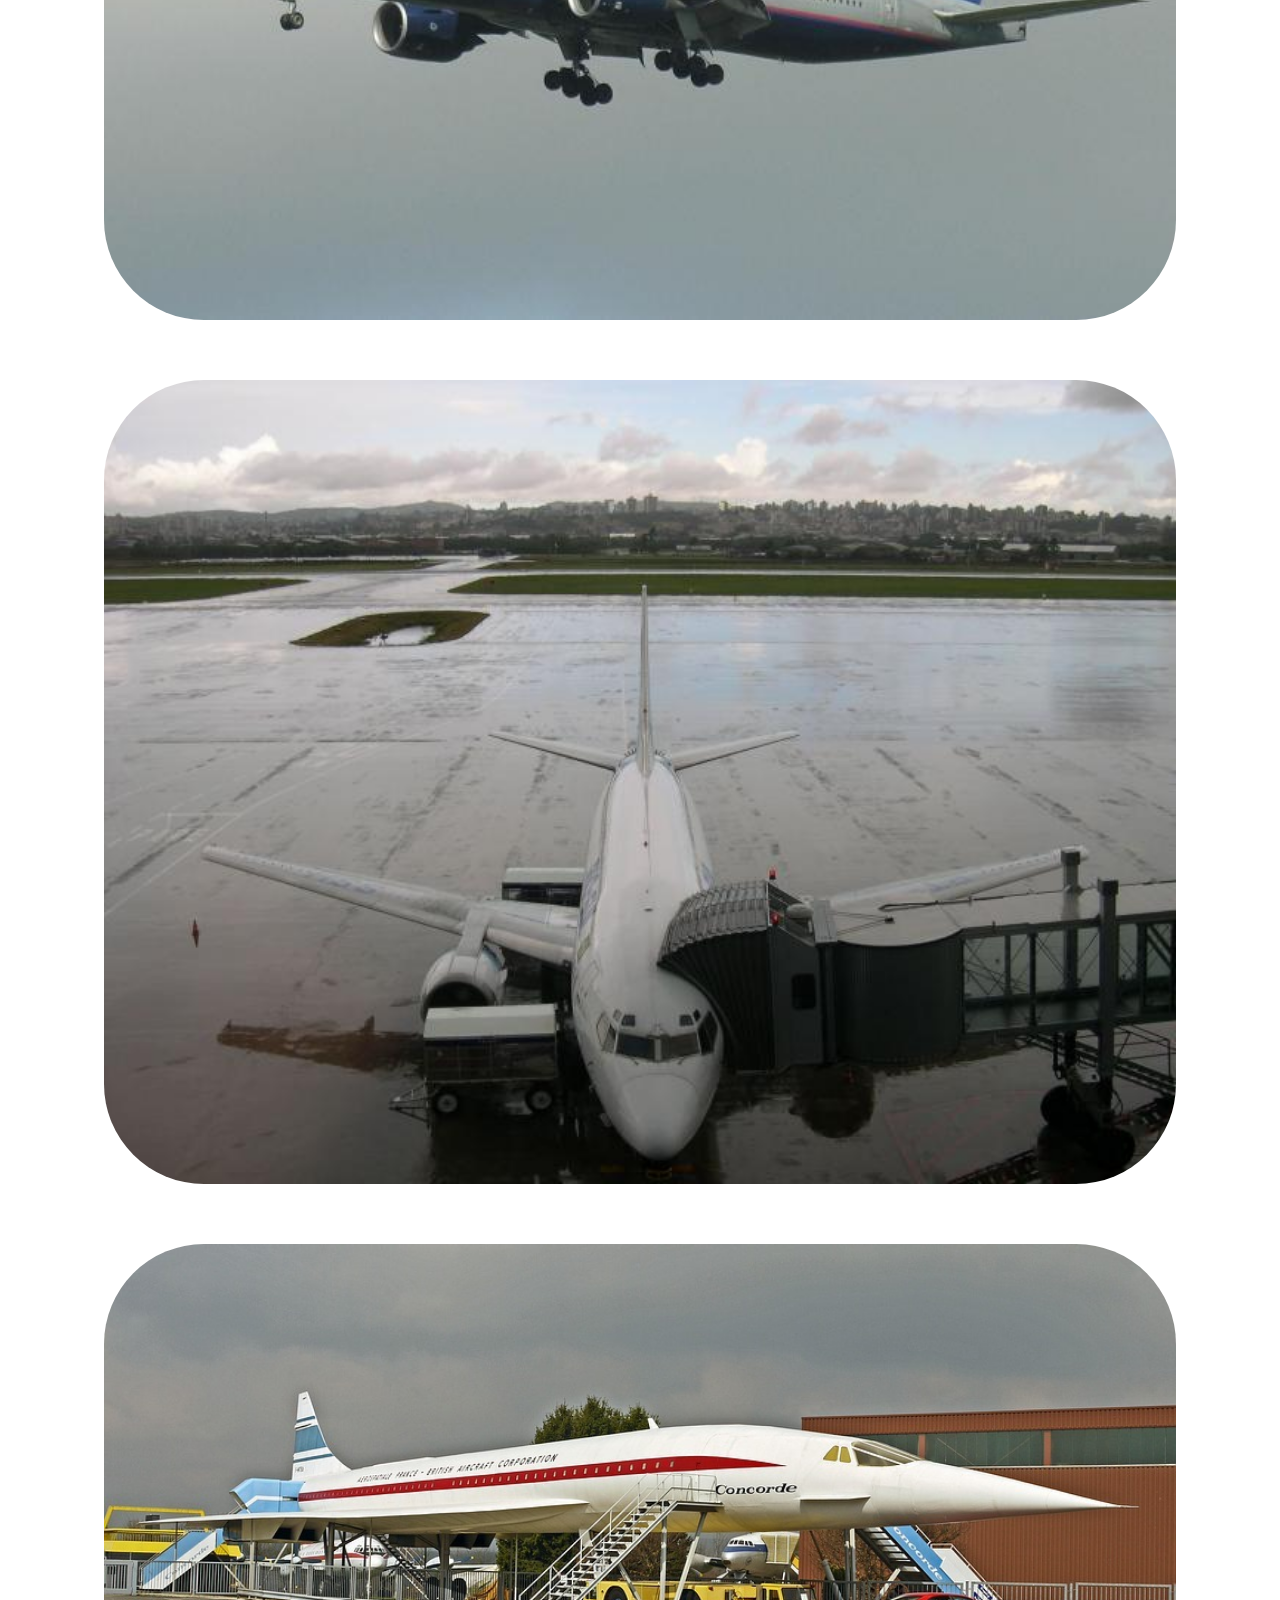
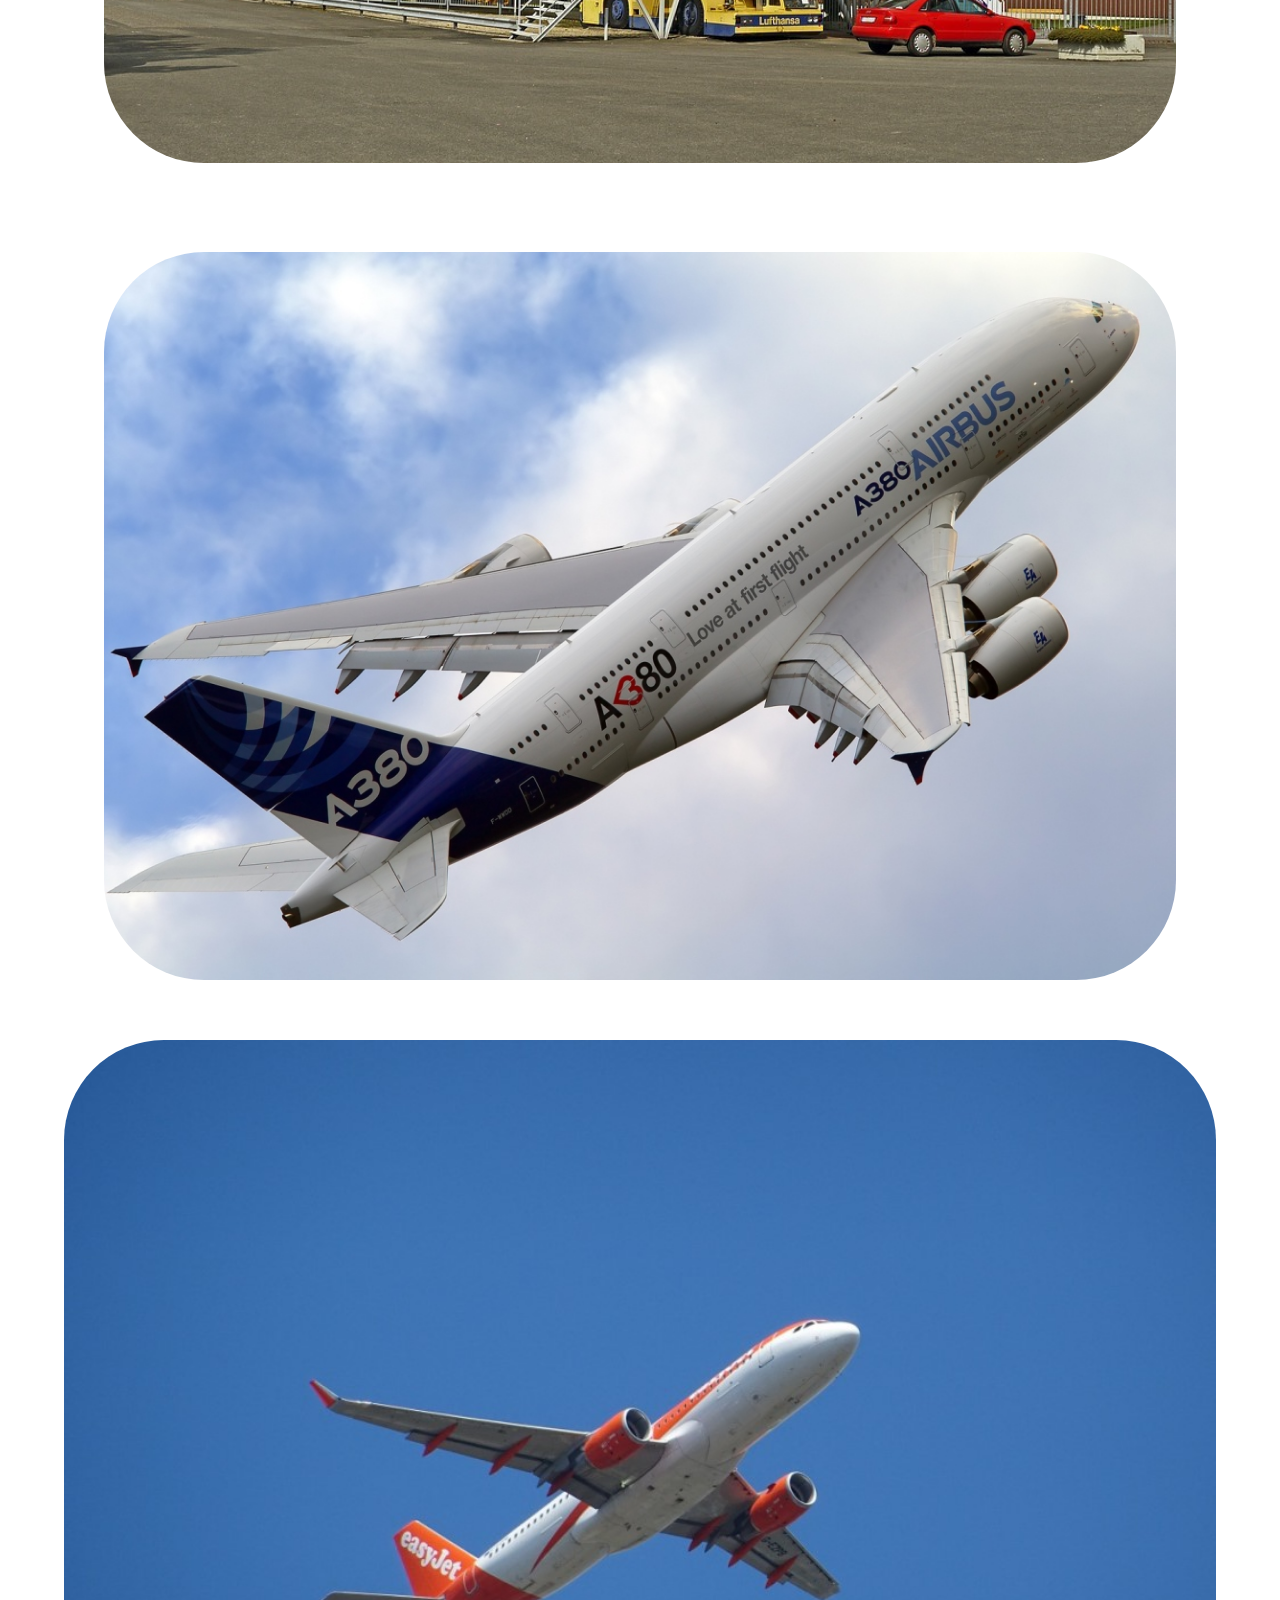
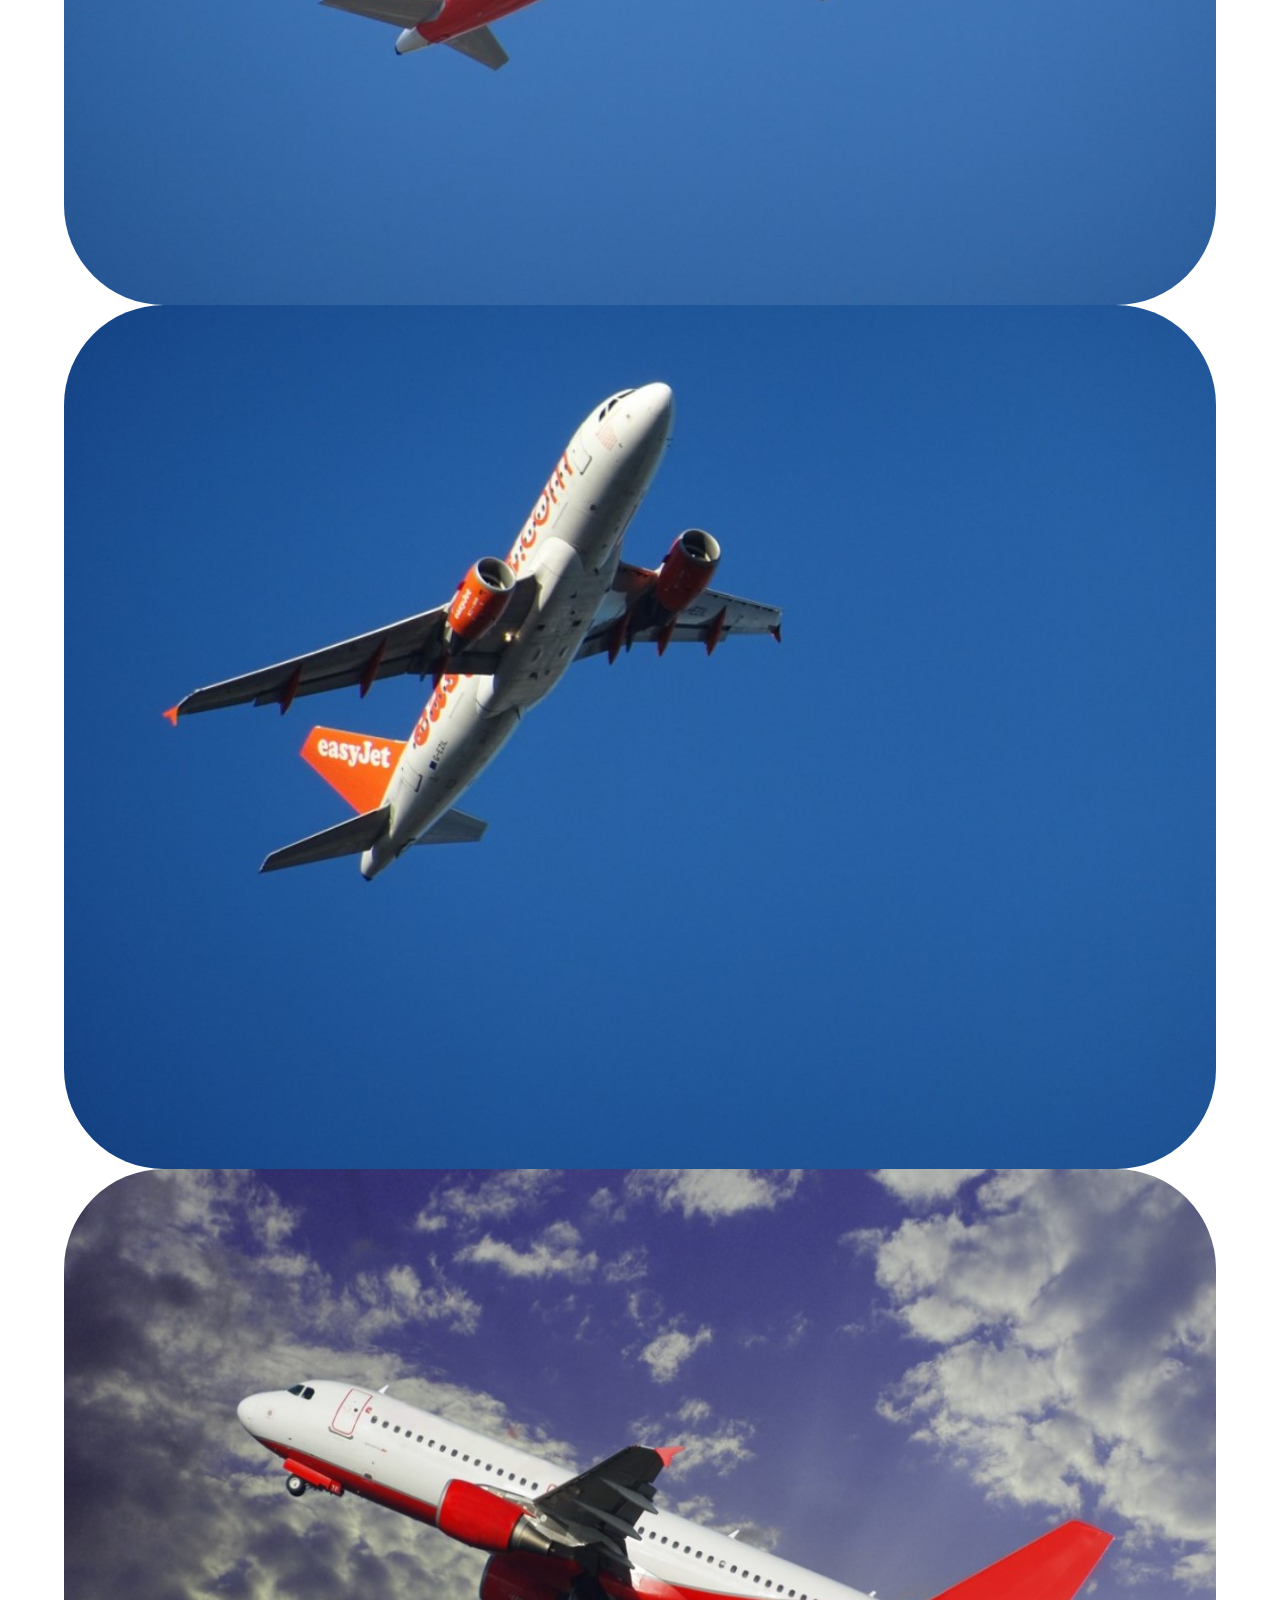
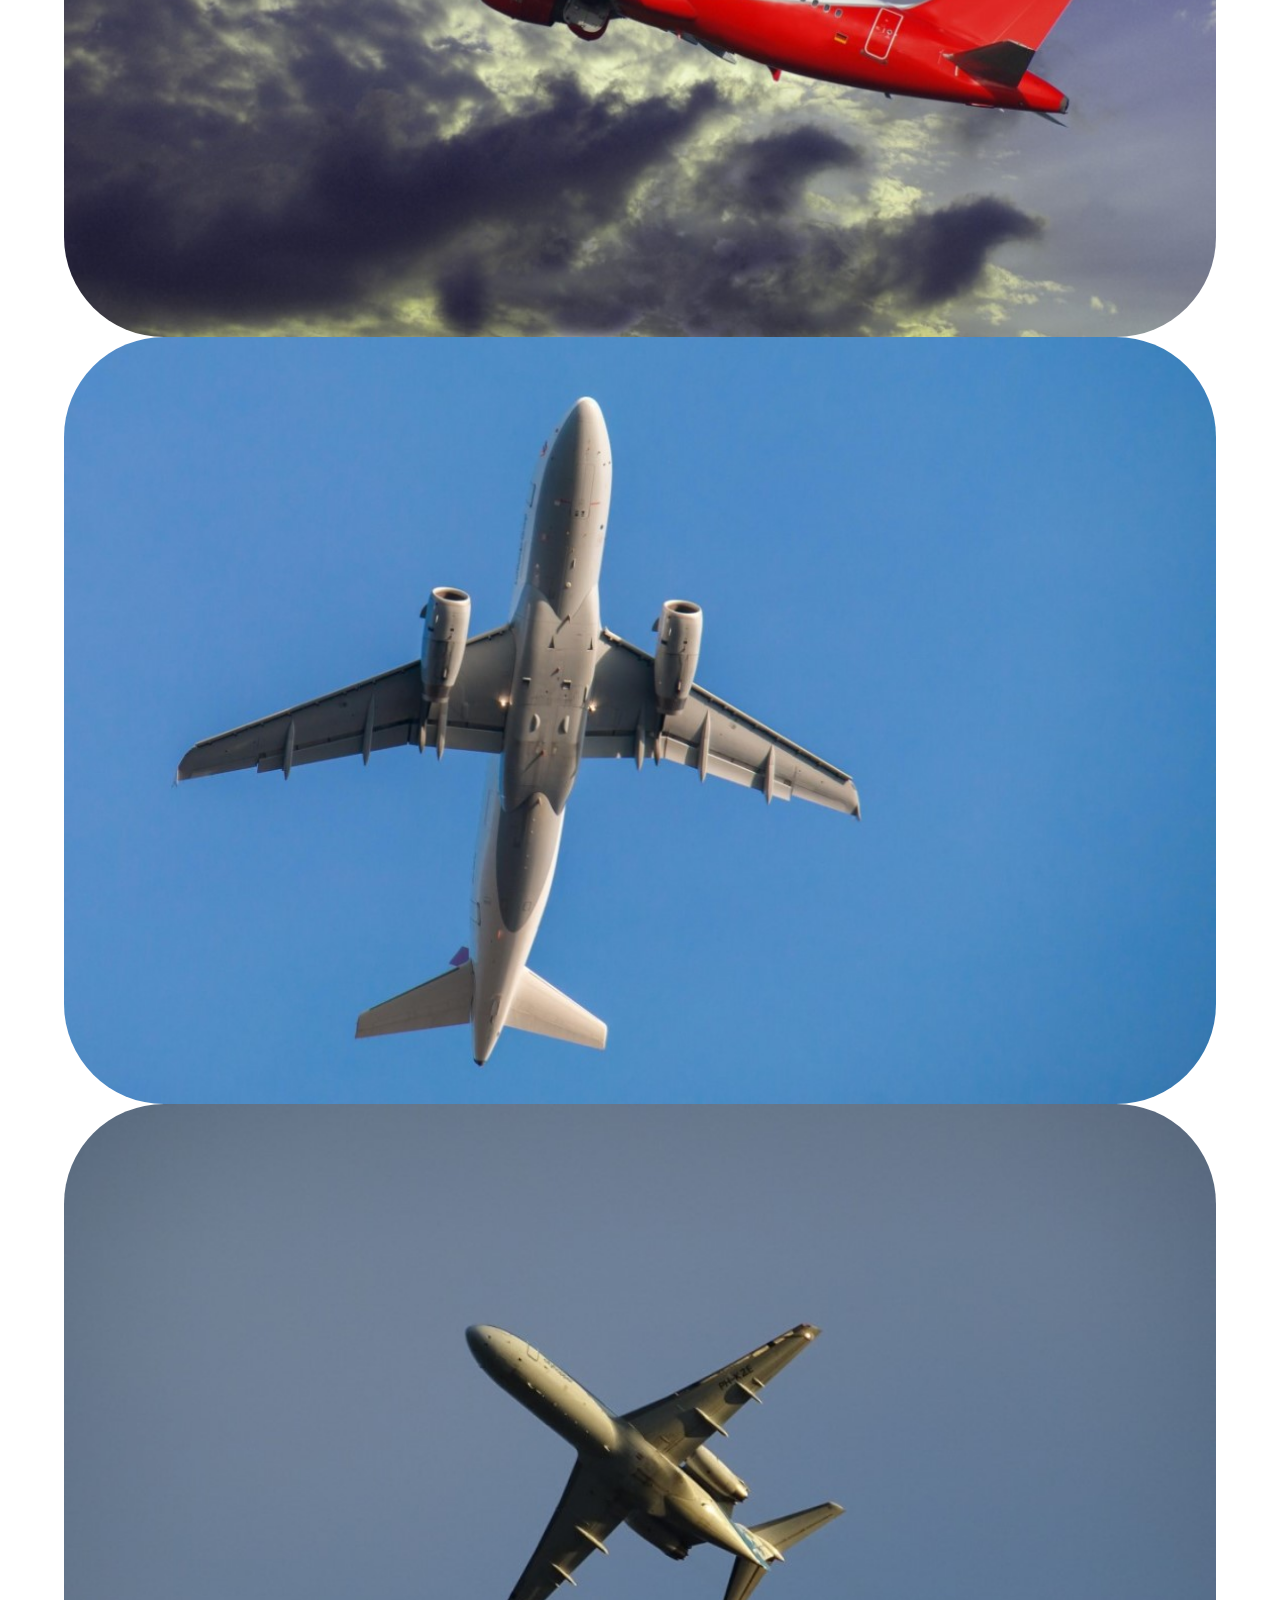
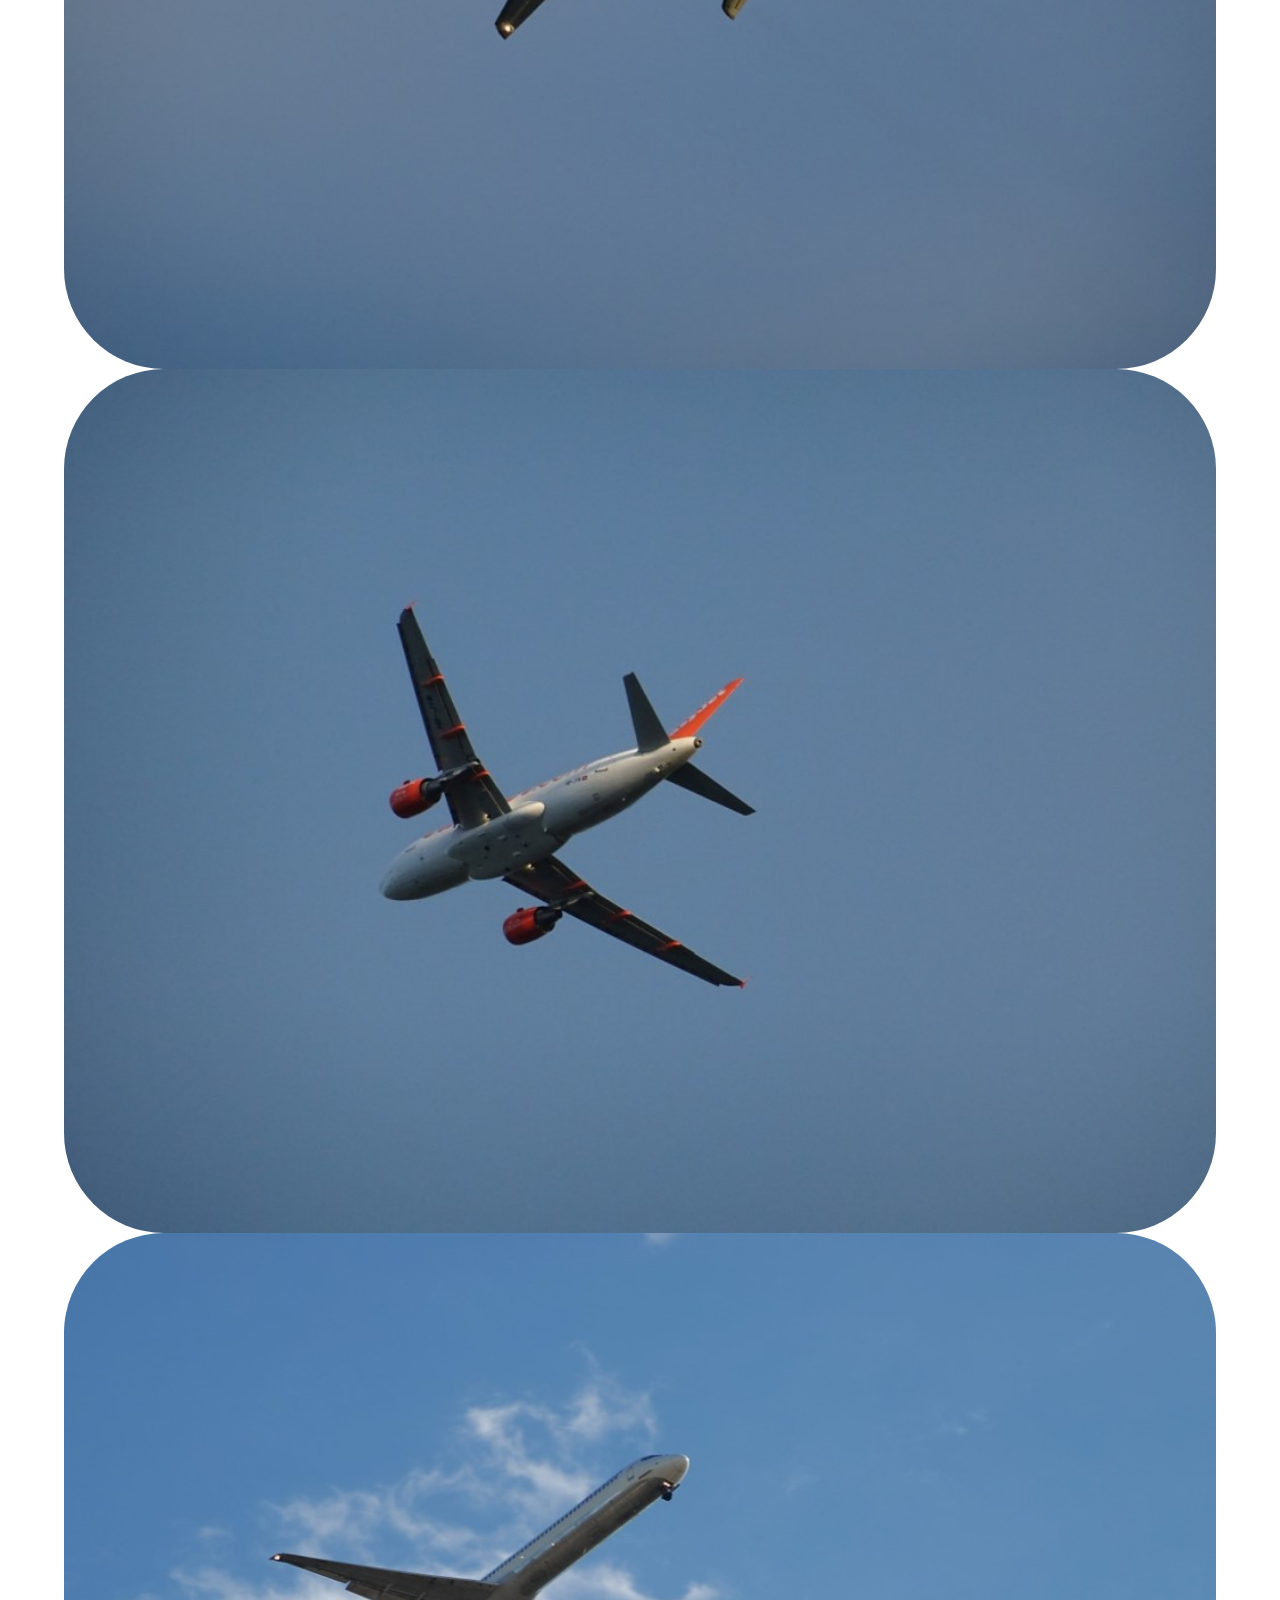
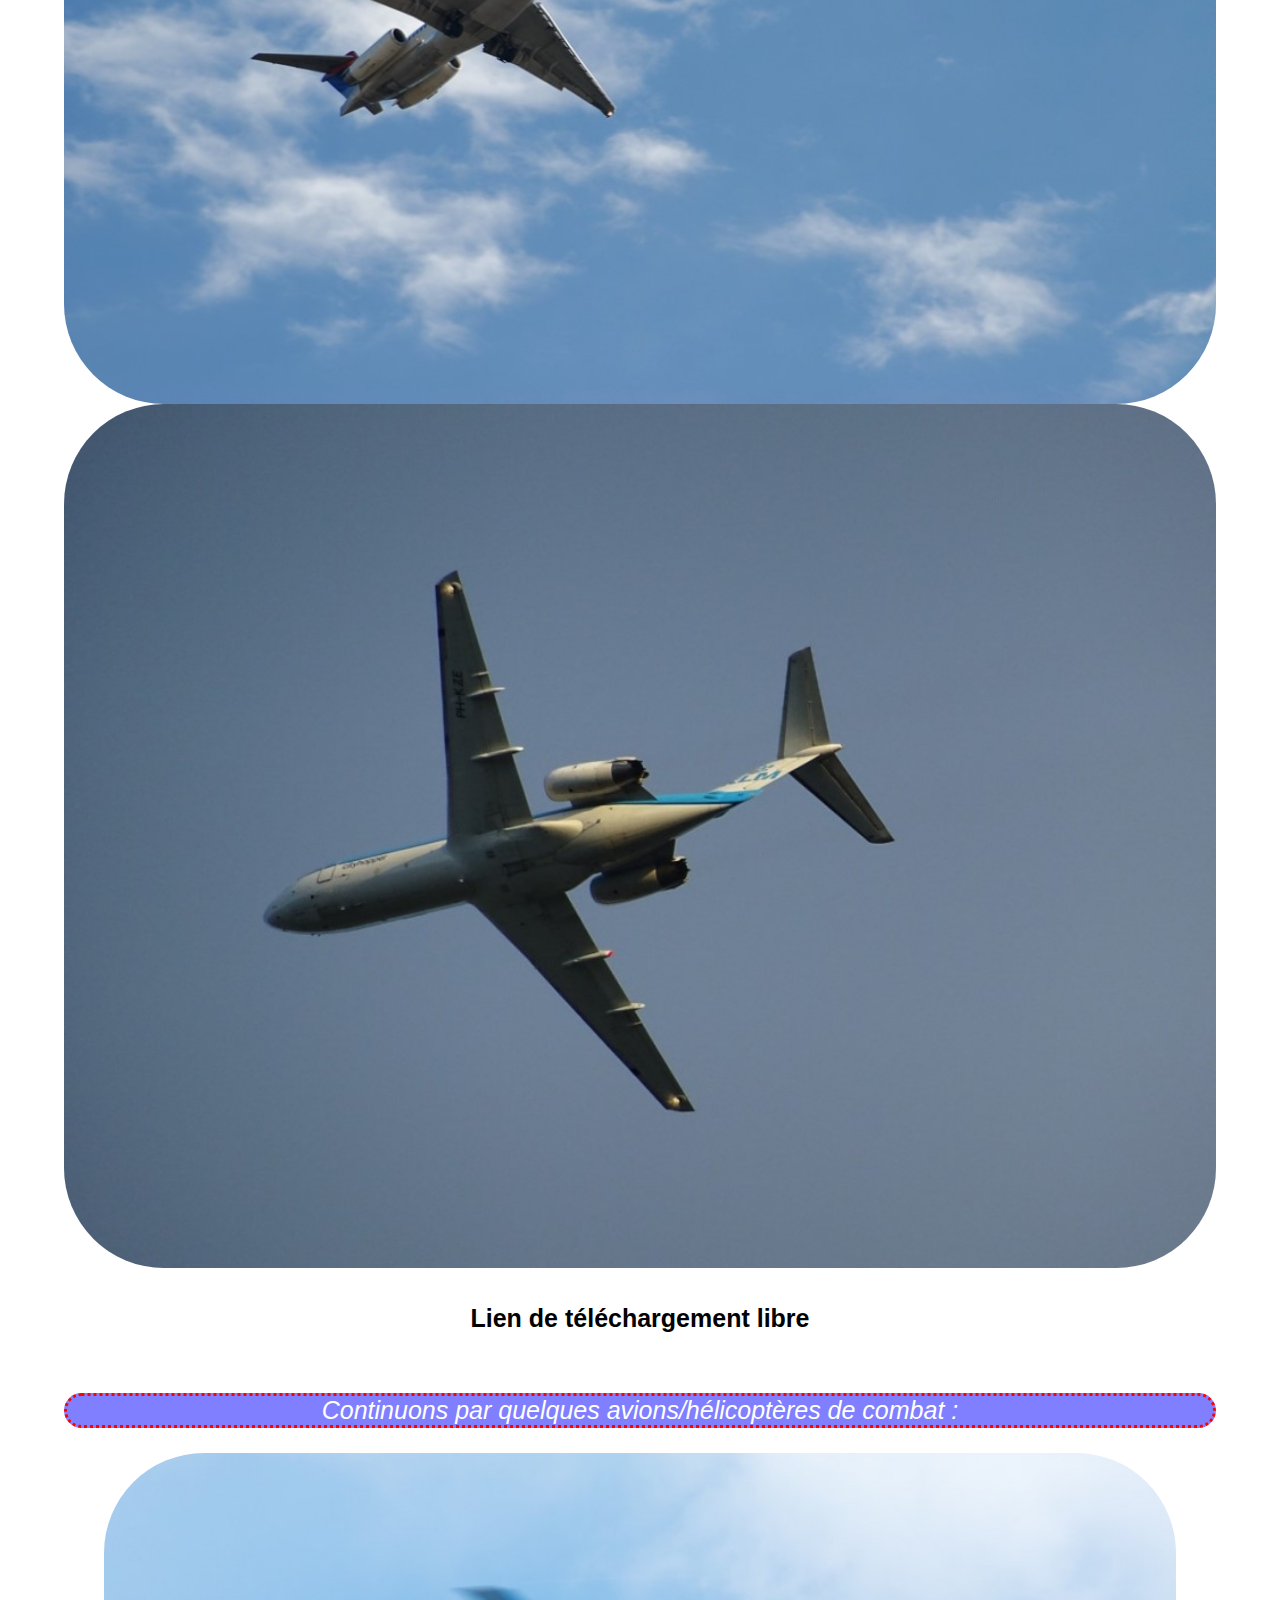
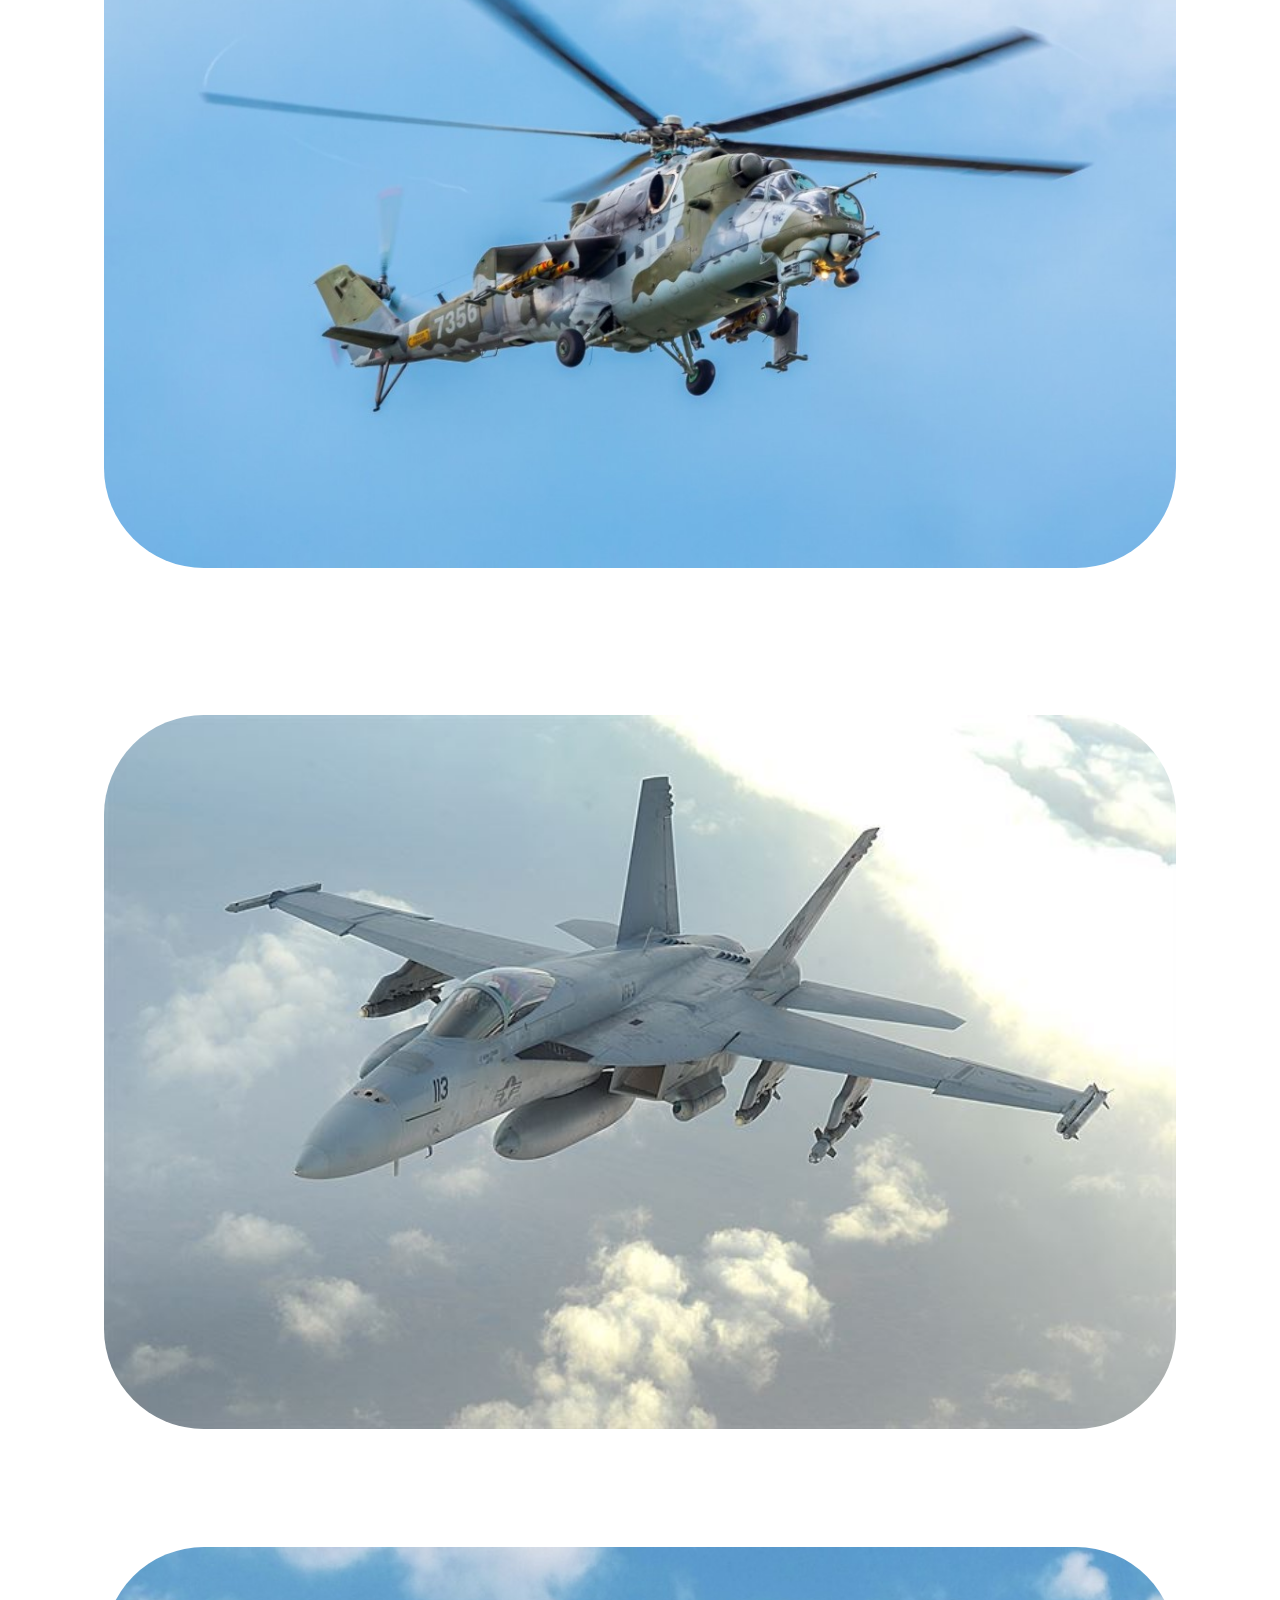
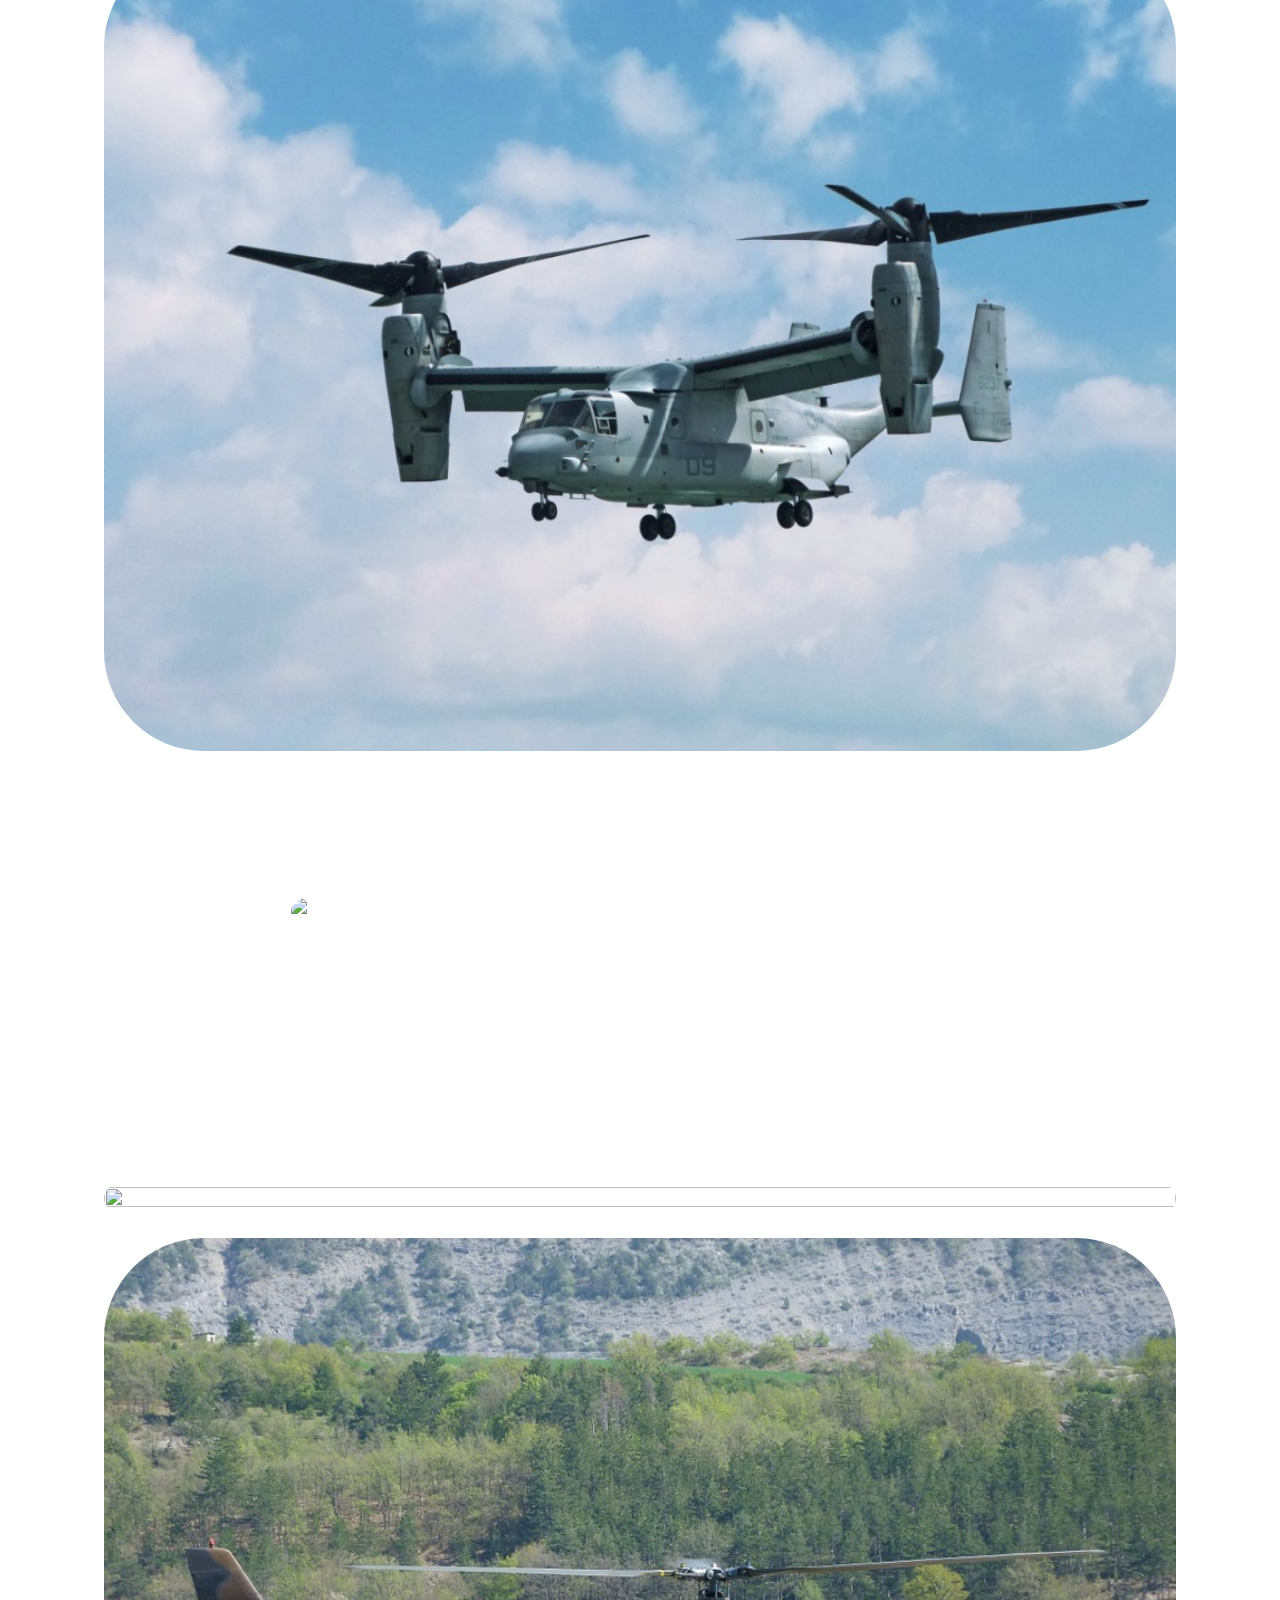
==== commit c5194f7d: "first commit" ====
--- a/index.html
+++ b/index.html
@@ -3,33 +3,33 @@
 <html lang="fr">
 
 	<head>
-		<title>TP 2 Web - Sommaire</title>
-		<meta charset="utf-8">
+		<title>TP 2 Web - Sommaire</title>	<!-- s'affichera dans le nom de l'onglet -->
+		<meta charset="utf-8">				<!-- définit l'encodage des caractères-->
 		<link rel="stylesheet" type="text/css" href="style.css" media="all" />
 	</head>
 	
-	<body class="sommaire">
-		<div id="haut">
-			<span id="fixe-head">
-				<h1>Site de présentation.</h1>
-			</span>
-		</div>
+	<body class="sommaire">						<!-- je fais appel ici à la class .sommaire de ma feuille de style, je souhaite en effet différencier plusieurs class attachées a chaque body de chaque page-->
+		<div id="haut">							<!-- référence ici un retour en haut de page-->
+			<span id="fixe-head">				<!-- l'outil span me sert à introduire un id défini dans la feuille de style, disant que ce qui est contenu dans span est un header fixe (même si la navigation dans la page avance, le header reste-->
+				<h1>Site de présentation.</h1>	<!-- titre de niveau 1-->
+			</span>								<!-- balise fermante span-->
+		</div>									<!-- idem mais pour div-->
 		
-		<div id="content" class="center" data-content-field="description">
-			<img src="images/sommaire/Victor_Mauboussin.jpg"class="arrondi redim20" align="center">
-			<p style="font-size:50px;"class="sommaire">
-				Mon nom est Victor Mauboussin.</br>
+		<div id="content" class="center" data-content-field="description">									<!-- ici je fais référence à #content de ma feuille de style. ce qui suit est du contenu de page, non header ni footer-->	
+			<img src="images/sommaire/Victor_Mauboussin.jpg" class="arrondi100 redim20" align="center">		<!-- j'affiche ici ma propre photo-->
+			<p style="font-size:50px;" class="sommaire">													<!-- ici j'utilise exceptionnelement un style puisque je ne suis pas amené à le réutiliser dans ma page-->
+				Mon nom est Victor Mauboussin.<br>
 				Je suis étudiant en informatique à Nevers.
 			</p>
-			<p class="sommaire">
-				Je suis pationné par ce que je fais en cours, en travail personnel ou en groupe ou même lors de la représentation de l'école dans divers forums ou même par l'idée que je travaillerai un jour dans un secteur qui me plait, aliant au moins deux de mes passions : le&nbsp;<strong>numérique</strong>&nbsp;et&nbsp;l'<strong>aéronautique !</strong>
+			<p class="sommaire">		<!-- appel de la class sommaire .sommaire ET p.sommaire-->
+				Je suis pationné par ce que je fais en cours, en travail personnel ou en groupe ou même lors de la représentation de l'école dans divers forums ou même par l'idée que je travaillerai un jour dans un secteur qui me plait, aliant au moins deux de mes passions : le&nbsp;<strong>numérique</strong>&nbsp;et&nbsp;l'<strong>aéronautique !</strong> <!-- ici &nbsp; est un espace insécable, la phrase se sera donc pas coupée de plus la balise <stong> met en avant et en gras les termes numérique et aéronautique -->
 			</p>
 			<p class="sommaire">
 				Ce site est un projet pationnant initié par notre responsable de formation et intervenant Web Mr ROBBE.
 			</p>
-			<ol class="sommaire">Les consignes sont précises :</br>
+			<ol class="sommaire">Les consignes sont précises :<br>	<!-- ouverture d'une liste et appel de la class sommaire ET ol.sommaire-->
 			Mission : Développez un site web sur un sujet de votre choix.
-				<li>Pas de base de données;</li>
+				<li>Pas de base de données;</li>					<!-- début de puce de numérotation en chifre Arabe-->
 				<li>Pas de langage de script server-side;</li>
 				<li>Site compact, structuré en dossiers spécifiques par type de contenus, en un maximum de six  pages web distinctes, hors pages imposées (mentions légales, sources);</li>
 				<li>Respect des contraintes légales sur le droit à l’image et la propriété intellectuelle;</li>
@@ -37,72 +37,59 @@
 				<li>Réalisation en HTML5 (XHTML1.0 strict toléré) et mise en forme par feuilles CSS3;</li>
 				<li>Mise en page libre, mais sans balise de tableau ou de cadre (balises frame, frameset proscrites);</li>
 				<li>...</li>
-			</ol>
+			</ol>													<!-- fermeture de ma liste-->
 			<p class="sommaire">
 				Avant de continuer dans la présentation de mon parcours et de mes différentes activités, je vous invite à vous laisser planner avec les quelques images qui suivent... on se retrouve à l'attérissage... Bon vol !
 			</p>
-			<p class="sommaire arrondi"align="center">
+			<p class="sommaire arrondi100">		<!-- ici j'ai voulu que le cadre entourant mon texte soit arrondi contrairement à précédement, le texte me le permet ici donc je ne me prive pas : appel double des class .sommaire, p.sommaire et arrondi100-->
 				Commençons par quelques avions civils :
 			</p>
-			<p>
-			<figure class="legende"><img class="arrondi redim100" src="images/sommaire/boeing_757-300.jpg" alt="https://pixnio.com/fr/transport-vehicules/avions-avions/boeing-757-300-plan-avions"><figcaption>Boeing 757-300 Condor (EU)</figcaption></figure>
-			<figure class="legende"><img class="arrondi redim100" src="images/sommaire/AIB_A320neo.jpg" alt="https://fr.m.wikipedia.org/wiki/Fichier:AIB_A320neo_F-WNEW_27may15_LFBO-1.jpg"><figcaption>AIB A320neo F-WNEW (FR)</figcaption></figure>
-			<figure class="legende"><img class="arrondi redim100" src="images/sommaire/boeing-777-200.jpg" alt="https://pixnio.com/fr/transport-vehicules/avions-avions/boeing-777-200er-a-seattle-tacom"><figcaption>Boeing 777-200ER (USA) Long-courrier</figcaption></figure>
-			<figure class="legende"><img class="arrondi redim100" src="images/sommaire/boeing_737.jpg" alt="https://pixnio.com/fr/transport-vehicules/avions-avions/boeing-737-civil-avion"><figcaption>Boeing 737 (USA) Court/Moyen-courrier</figcaption></figure>
-			<figure class="legende"><img class="arrondi redim100" src="images/sommaire/concorde.jpg" alt="https://pixabay.com/fr/d%C3%A9pliant-concorde-supersonique-2356901/"><figcaption>Concorde (FR/UK) premier avion civil à atteindre mach 2 (2 fois la vitesse du son soit 2469,6km/h)</figcaption></figure>
-			<figure class="legende"><img class="arrondi redim100" src="images/sommaire/A380.jpg" alt="https://fr.wikipedia.org/wiki/Fichier:Airbus_A380-861,_Airbus_Industrie_AN2032144.jpg"><figcaption>A 380 (EU)</figcaption></figure>
-			<img src="images/sommaire/avion1.jpg"class="arrondi redim100" align="center">
-			<img src="images/sommaire/avion2.jpg"class="arrondi redim100" align="center">
-			<img src="images/sommaire/avion3.jpg"class="arrondi redim100" align="center">
-			<img src="images/sommaire/avion4.jpg"class="arrondi redim100" align="center">
-			<img src="images/sommaire/avion5.jpg"class="arrondi redim100" align="center">
-			<img src="images/sommaire/avion6.jpg"class="arrondi redim100" align="center">
-			<img src="images/sommaire/avion7.jpg"class="arrondi redim100" align="center">
-			<img src="images/sommaire/avion8.jpg"class="arrondi redim100" align="center">
-			<a class="text center tresgras" href="https://pxhere.com/fr/photo/634764"target="_blank">Lien de téléchargement libre</a>
-			</p>
-			<p class="sommaire arrondi"align="center">
+			<!-- j'utilise ici des balises figure (contenant) et figcaption (contenu), ces balises ont la propriété de s'attacher à la taille d'un élément (ici une image) donc le souci de positionnement ne s'applique pas. il est même possible de positionner la légende
+			sur un bord spécifique, sachant que celui par défaut est le bord du bas (cet outil est utilisé en tant que légende mais on peut très bien l'utiliser comme titre attaché)-->
+			<figure class="legende"><img class="arrondi100 redim100" src="images/sommaire/boeing_757-300.jpg" alt="https://pixnio.com/fr/transport-vehicules/avions-avions/boeing-757-300-plan-avions"><figcaption>Boeing 757-300 Condor (EU)</figcaption></figure>
+			<figure class="legende"><img class="arrondi100 redim100" src="images/sommaire/AIB_A320neo.jpg" alt="https://fr.m.wikipedia.org/wiki/Fichier:AIB_A320neo_F-WNEW_27may15_LFBO-1.jpg"><figcaption>AIB A320neo F-WNEW (FR)</figcaption></figure>
+			<figure class="legende"><img class="arrondi100 redim100" src="images/sommaire/boeing-777-200.jpg" alt="https://pixnio.com/fr/transport-vehicules/avions-avions/boeing-777-200er-a-seattle-tacom"><figcaption>Boeing 777-200ER (USA) Long-courrier</figcaption></figure>
+			<figure class="legende"><img class="arrondi100 redim100" src="images/sommaire/boeing_737.jpg" alt="https://pixnio.com/fr/transport-vehicules/avions-avions/boeing-737-civil-avion"><figcaption>Boeing 737 (USA) Court/Moyen-courrier</figcaption></figure>
+			<figure class="legende"><img class="arrondi100 redim100" src="images/sommaire/concorde.jpg" alt="https://pixabay.com/fr/d%C3%A9pliant-concorde-supersonique-2356901/"><figcaption>Concorde (FR/UK) premier avion civil à atteindre mach 2 (2 fois la vitesse du son soit 2469,6km/h)</figcaption></figure>
+			<figure class="legende"><img class="arrondi100 redim100" src="images/sommaire/A380.jpg" alt="https://fr.wikipedia.org/wiki/Fichier:Airbus_A380-861,_Airbus_Industrie_AN2032144.jpg"><figcaption>A 380 (EU)</figcaption></figure>
+			<!-- ici je souhaite simplement laisser au lecteur la possibilité de trouver le nom des avions par eux-même ou seulement les laisser avec une vue d'ensemble dégagée de commentaires-->
+			<img src="images/sommaire/avion1.jpg" class="arrondi100 redim100" align="center">
+			<img src="images/sommaire/avion2.jpg" class="arrondi100 redim100" align="center">
+			<img src="images/sommaire/avion3.jpg" class="arrondi100 redim100" align="center">
+			<img src="images/sommaire/avion4.jpg" class="arrondi100 redim100" align="center">
+			<img src="images/sommaire/avion5.jpg" class="arrondi100 redim100" align="center">
+			<img src="images/sommaire/avion6.jpg" class="arrondi100 redim100" align="center">
+			<img src="images/sommaire/avion7.jpg" class="arrondi100 redim100" align="center">
+			<img src="images/sommaire/avion8.jpg" class="arrondi100 redim100" align="center">
+			<!-- toutes les images sont libre de droit et d'utilisation, certaines sont disponible directement sur le lien suivant : -->
+			<a class="text center tresgras" href="https://pxhere.com/fr/photo/634764" target="_blank">Lien de téléchargement libre</a><!--target="_blank"  pour signifier l'ouverture du lien dans un nouvel onglet/nouvelle fenêtre selon les paramêtres navigateur client-->
+
+			<!-- rien de bien changé, même chose que précédement-->
+			<p class="sommaire arrondi100" align="center">
 			Continuons par quelques avions/hélicoptères de combat :
 			</p>
-			<p>
-			<figure class="legende"><img class="arrondi redim100" src="images/sommaire/Mi_24.jpg" alt="https://pxhere.com/fr/photo/616845"><figcaption>Le russe Mi-24 est un des premiers hélicoptères d’attaque spécialisés dans le monde, destiné à soutenir l’infanterie et détruire le matériel blindé de l’ennemi. Le Mi-24 peut également être utilisé comme hélicoptère de transport pour huit personnes maximum. Ce vétéran, dont la construction a commencé au début des années 70, reste toujours opérationnel et a de nombreuses versions.</figcaption></figure>
-			<figure class="legende"><img class="arrondi redim100" src="images/sommaire/U.S._Navy_FA-18.JPG" alt="https://www.homestead.afrc.af.mil/News/Article-Display/Article/701392/us-navy-fa-18-super-hornet-demonstration-team-to-perform-at-the-wings-over-home/"><figcaption>Destiné à un usage embarqué (porte avion) le F/A-18 de l'U.S. Navy est un avion de combat multirôle (chasseur-bombardier, reconnaissance, interception, frappe au sol). environ 1500 unités sont déployées à travers le monde dont la plupart au sein des forces Américaines.</figcaption></figure>
-			<figure class="legende"><img class="arrondi redim100" src="images/sommaire/Bell_boeing_v_22_osprey.jpg" alt="https://pxhere.com/fr/photo/616845"><figcaption>Le Bell Boeing V-22 Osprey est un avion de transport hybride doté de la faculté de décoller verticalement grace à ses rotors basculants à la manière des hélicoptères. C'est un avion destiné au transport de troupes/équipements militaire dans des zones ou un attérissage traditionnel serait impossible.</figcaption></figure>
-			<figure class="legende"><img class="arrondi redim100" src="images/sommaire/Tigre.jpg" alt="https://www.flickr.com/photos/117994717@N06/18225906255"><figcaption>Fabriqué par Eurocoptère, le Tigre est un hélicoptère spécialisé dans l'attaque HAP(appui protection), HAD(appui destruction) UHT(Anti-char Air-Sol) ou encore ARH(reconnaissance). Son fuselage étudié pour être le plus fin possible ainsi que son double moteur de plus de 1200 ch lui permetent une vitesse assentionnelle très rapide (842m/min) ainsi qu'une vitesse maximale en piquée de 370km/h. Extrèmement agile et efficace, cet hélicoptère est considéré comme l'un des plus performant, également en terme de distance puisqu'il peut couvrir 1300km.. En outre, sa ligne extrêmement fine le place comme une cible diffiile à atteindre. (voir image suivante)</figcaption></figure>
-			<figure class="legende"><img class="arrondi redim100" src="images/sommaire/Tigre2.jpg" alt=""><figcaption></figcaption></figure>
-			<figure class="legende"><img class="arrondi redim100" src="images/sommaire/gazelle.jpg" alt="https://pixabay.com/fr/h%C3%A9licopt%C3%A8res-aviation-l%C3%A9g%C3%A8re-327056/"><figcaption></figcaption>La Gazelle. Production française, cet hélicoptère léger et polyvalent est principalement utilisé pour des missions de reconnaisance civiles ou militaires (caméra Viviane) mais est encore aujourd'hui très usité pour des missions de combat de soutien d'infenterie, puisqu'il est équipé de divers armements (canon 20mm, 2x2 missiles antichar HOT, 2x2 missiles AA Mistral à reconnaissance thermique ou encore 2x2 missiles AA SA-7 Grail d'origine Russe.</figure>
-			<figure class="legende"><img class="arrondi redim100" src="images/sommaire/rafale.jpg" alt="https://pixabay.com/fr/rafale-arm%C3%A9e-de-l-air-fran%C3%A7aise-vol-2472062/"><figcaption></figcaption>Avion de combat omnirôle far de la Marine nationale ainsi que de l'Armée de l'air Française, c'est la puissance à l'état brut qui est développée dans ce bijou de technologie qu'est le Rafale. Non le seul dans sa catégorie à atteindre une vitesse hypersonnique, il est cependant seul capable de prouesses incroyable comme le décolage d'un porte avion en quelques secondes et en moins de 400 mètres. De même, bien que sa vitesse d'approche soit encore élevée (220km/h) il est capable d'attérir sur des distances très courtes (450m) sans utiliser de parachute. Sa particularité veut qu'il soit possible de le ravitailler en plein vol grace à un avion-ravitailleur, lui permettant ainsi de prolonger ses missions de reconnaissances sans retourner à sa base. Les ailettes disposées de part-et-d'autre du cokpit lui permettent des manoeuvres et des changement de trajectoires efficaces, pouvant pallier à une éventuelle menace. Tous ses équipements font ce cest avion une arme de guerre à la fois puissante, efficace, et le cas échéant facilement désengageable dans le cas d'un combat aérien défavorable.</figure>
-			<figure class="legende"><img class="arrondi redim100" src="images/sommaire/AWAX.jpg" alt="https://fr.m.wikipedia.org/wiki/Fichier:French_E-3F_Airborne_Warning_and_Control_System_aircraft_takes_off_from_Avord,_France.jpg"><figcaption>Pour finir cette petite présentation des apareils liés à la 3ème dimension, je souhaite terminer par l'AWAX. Cet avion de commandement aéroporté est un indispensable dans toute stratégie militaire. En effet il est a lui seul les yeux et la voix des pilotes engagés dans des conflits. L'altitude qu'il est capable d'atteindre lui confère furtivité et puissance d'action. Ses systèmes de détection peuvent repérer un avion jusqu'à 500km de distance. Spécialisé dans le renseignement en temps réel de mouvements militaires, c'est la précision des données collectées qui peuvent faire la différence sur un conflit. Cet avion est capable de contrôler à distance et avec une précision milimétrée des aérostats pouvant rester en activité plusieurs semaines sur site. L'un des fleuron de l'industrie aéronautique mondiale encore aujourd'hui considéré comme la plus efficace des ressource militaire stratégiques matérielle.</figcaption></figure>
-			</p>
+			<figure class="legende"><img class="arrondi100 redim100" src="images/sommaire/Mi_24.jpg" alt="https://pxhere.com/fr/photo/616845"><figcaption>Le russe Mi-24 est un des premiers hélicoptères d’attaque spécialisés dans le monde, destiné à soutenir l’infanterie et détruire le matériel blindé de l’ennemi. Le Mi-24 peut également être utilisé comme hélicoptère de transport pour huit personnes maximum. Ce vétéran, dont la construction a commencé au début des années 70, reste toujours opérationnel et a de nombreuses versions.</figcaption></figure>
+			<figure class="legende"><img class="arrondi100 redim100" src="images/sommaire/U.S._Navy_FA-18.JPG" alt="https://www.homestead.afrc.af.mil/News/Article-Display/Article/701392/us-navy-fa-18-super-hornet-demonstration-team-to-perform-at-the-wings-over-home/"><figcaption>Destiné à un usage embarqué (porte avion) le F/A-18 de l'U.S. Navy est un avion de combat multirôle (chasseur-bombardier, reconnaissance, interception, frappe au sol). environ 1500 unités sont déployées à travers le monde dont la plupart au sein des forces Américaines.</figcaption></figure>
+			<figure class="legende"><img class="arrondi100 redim100" src="images/sommaire/Bell_boeing_v_22_osprey.jpg" alt="https://pxhere.com/fr/photo/616845"><figcaption>Le Bell Boeing V-22 Osprey est un avion de transport hybride doté de la faculté de décoller verticalement grace à ses rotors basculants à la manière des hélicoptères. C'est un avion destiné au transport de troupes/équipements militaire dans des zones ou un attérissage traditionnel serait impossible.</figcaption></figure>
+			<figure class="legende"><img class="arrondi100 redim100" src="images/sommaire/Tigre.jpg" alt="https://www.flickr.com/photos/117994717@N06/18225906255"><figcaption>Fabriqué par Eurocoptère, le Tigre est un hélicoptère spécialisé dans l'attaque HAP(appui protection), HAD(appui destruction) UHT(Anti-char Air-Sol) ou encore ARH(reconnaissance). Son fuselage étudié pour être le plus fin possible ainsi que son double moteur de plus de 1200 ch lui permetent une vitesse assentionnelle très rapide (842m/min) ainsi qu'une vitesse maximale en piquée de 370km/h. Extrèmement agile et efficace, cet hélicoptère est considéré comme l'un des plus performant, également en terme de distance puisqu'il peut couvrir 1300km. En outre, sa ligne extrêmement fine le place comme une cible difficile à atteindre. (voir image suivante)</figcaption></figure>
+			<figure class="legende"><img class="arrondi100 redim100" src="images/sommaire/Tigre2.jpg" alt=""><figcaption></figcaption></figure>
+			<figure class="legende"><img class="arrondi100 redim100" src="images/sommaire/gazelle.jpg" alt="https://pixabay.com/fr/h%C3%A9licopt%C3%A8res-aviation-l%C3%A9g%C3%A8re-327056/"><figcaption></figcaption>La Gazelle. Production française, cet hélicoptère léger et polyvalent est principalement utilisé pour des missions de reconnaisance civiles ou militaires (caméra Viviane) mais est encore aujourd'hui très usité pour des missions de combat de soutien d'infenterie, puisqu'il est équipé de divers armements (canon 20mm, 2x2 missiles antichar HOT, 2x2 missiles AA Mistral à reconnaissance thermique ou encore 2x2 missiles AA SA-7 Grail d'origine Russe.</figure>
+			<figure class="legende"><img class="arrondi100 redim100" src="images/sommaire/rafale.jpg" alt="https://pixabay.com/fr/rafale-arm%C3%A9e-de-l-air-fran%C3%A7aise-vol-2472062/"><figcaption></figcaption>Avion de combat omnirôle far de la Marine nationale ainsi que de l'Armée de l'air Française, c'est la puissance à l'état brut qui est développée dans ce bijou de technologie qu'est le Rafale. Non le seul dans sa catégorie à atteindre une vitesse hypersonnique, il est cependant seul capable de prouesses incroyable comme le décolage d'un porte avion en quelques secondes et en moins de 400 mètres. De même, bien que sa vitesse d'approche soit encore élevée (220km/h) il est capable d'attérir sur des distances très courtes (450m) sans utiliser de parachute. Sa particularité veut qu'il soit possible de le ravitailler en plein vol grace à un avion-ravitailleur, lui permettant ainsi de prolonger ses missions de reconnaissances sans retourner à sa base. Les ailettes disposées de part-et-d'autre du cokpit lui permettent des manoeuvres et des changement de trajectoires efficaces, pouvant pallier à une éventuelle menace. Tous ses équipements font de cet avion une arme de guerre à la fois puissante, efficace, et le cas échéant facilement désengageable dans le cas d'un combat aérien défavorable.</figure>
+			<figure class="legende"><img class="arrondi100 redim100" src="images/sommaire/AWAX.jpg" alt="https://fr.m.wikipedia.org/wiki/Fichier:French_E-3F_Airborne_Warning_and_Control_System_aircraft_takes_off_from_Avord,_France.jpg"><figcaption>Pour finir cette petite présentation des apareils liés à la 3ème dimension, je souhaite terminer par l'AWAX. Cet avion de commandement aéroporté est un indispensable dans toute stratégie militaire. En effet il est a lui seul les yeux et la voix des pilotes engagés dans des conflits. L'altitude qu'il est capable d'atteindre lui confère furtivité et puissance d'action. Ses systèmes de détection peuvent repérer un avion jusqu'à 500km de distance. Spécialisé dans le renseignement en temps réel de mouvements militaires, c'est la précision des données collectées qui peuvent faire la différence sur un conflit. Cet avion est capable de contrôler à distance et avec une précision milimétrée des aérostats pouvant rester en activité plusieurs semaines sur site. L'un des fleuron de l'industrie aéronautique mondiale encore aujourd'hui considéré comme la plus efficace des ressource militaire stratégiques matérielle.</figcaption></figure>
 			<p class="sommaire">
 				Mon introduction étant désormais terminée, je vous invite à consulter les différentes pages suivantes afin d'en savoir un peu plus sur mon parcours ainsi que mes motivations. Bonne lecture !
-			</p>
-
-			
-			
-			
-			
-			
-			
-			
-			
-			
-			</p>
+			</p>			
 		</div>
-		
-		
-		
-		
-		
+		<!-- ici ma balise div fait référence à un bas de page centré-->
 		<div class="bottom center">
-			<a class="center tresgras" href="#haut">Haut de page</a>
+			<a class="center tresgras" href="#haut">Haut de page</a><!-- le lien retourne a la balise <span id="fixe-head"> du début de code, servant ainsi de retour "Haut de page"-->
 		</div>
-		<span id="fixe-foot" class="center">
-			<p class="item-justified">
-				<a href="https://www.cs2i-bourgogne.com/" title="Lien vers l'école CS2I" target="_blank"> <!--target="_blank"  pour signifier l'ouverture du lien dans un nouvel onglet/nouvelle fenêtre selon les paramêtres navigateur client-->
-					<img src="images/CS2I.jpg"class="arrondi redim75"></a>
+		<span id="fixe-foot" class="center">	<!-- on retrouve ici une balise span faisant référence à #fixe-foot, définissant ce qui suit comme pied de page fixe-->
+			<p class="item-justified">			<!-- ici ma balise <p> prend la class item-justified pour dire de prendre en charge les flexboxes-->
+				<a href="https://www.cs2i-bourgogne.com/" title="Lien vers l'école CS2I" target="_blank">
+					<img src="images/CS2I.jpg" class="arrondi100 redim75"></a>
 				<a href="http://www.nievre.cci.fr/" title="Lien vers la Chambre de Commerce et d'Industrie de la Nièvre" target="_blank">
-					<img src="images/CCI.jpg"class="arrondi redim75"></a>
+					<img src="images/CCI.jpg" class="arrondi100 redim75"></a>
 			</p>
 		</span>
 	</body>
@@ -113,8 +100,10 @@
 &nbsp; 				-> espace non sécable
 &thinsp; 			-> espace sécable
 
-
-
+flexesboxes :
+	https://css-tricks.com/snippets/css/a-guide-to-flexbox/
+legendes attachées :
+	https://www.alsacreations.com/article/lire/1337-html5-elements-figure-et-figcaption.html
 
 
 
--- a/style.css
+++ b/style.css
@@ -3,15 +3,15 @@
 	font-size:12px;								/*taille du texte de manière générale*/
 	margin: 0; padding: 0;						
 }
+
+/*propriétés applicable uniquement dans la page sommaire : */
 body.sommaire{
-		/* display : table; */
-		/* width: 100%; */
-		/* background-color:none;*/				/*couleur du fond */
-		/*background-repeat:no-repeat;*/		/*pas de répétition de l'image de fond*/
-		background:url(images/sommaire/fond.png);		/*lien de l'image*/
-		background-attachment:fixed;			/*fond de page fixe même après redimentionnement de la fenêtre*/
-		background-position:center 0;			/*position x y de l'image */
-		background-size: cover;					/*taille de l'image (ici couvre toute la surface de l'écran même si modifié*/
+		background-color:#0E1EB9;					/*couleur du fond */
+		background-repeat:no-repeat;				/*pas de répétition de l'image de fond*/
+		background:url(images/sommaire/fond.png);	/*lien de l'image*/
+		background-attachment:fixed;				/*fond de page fixe même après redimentionnement de la fenêtre*/
+		background-position:center 0;				/*position x y de l'image */
+		background-size: cover;						/*taille de l'image (ici couvre toute la surface de l'écran même si modifié*/
 	}
 #fixe-head {
 	background-color: rgba(21, 49, 101, 0.7);	/*couleur de fond du header avec transparence*/
@@ -19,41 +19,37 @@
 	width: 100%;								/*largeur étendue à la taille de la fenêtre*/
 }
 #content {
-    width: 90%;									/*définition de la largeur maximale à 9*% du maximal*/
-    padding-top: 150px;							/*définition de la position de départ à 150pixels du haut de la fenêtre*/
-	text-align:center;							/*définition du centrage du texte*/
-    margin: auto;								/*marge définie automatiquement en fonction des parametres saisis dans html,body{}*/
-    font: normal 12px verdana, sans-serif;		/*definition spécifique de la forme du texte*/
+    width: 90%;								/*définition de la largeur maximale à 9*% du maximal*/
+    padding-top: 150px;						/*définition de la position de départ à 150pixels du haut de la fenêtre*/
+	text-align:center;						/*définition du centrage du texte*/
+    margin: auto;							/*marge définie automatiquement en fonction des parametres saisis dans html,body{}*/
+    font: normal 12px verdana, sans-serif;	/*definition spécifique de la forme du texte*/
 }
 #fixe-foot {
-	position: fixed;							/*position fixe du footer*/
-	bottom: 0;									/*définition de la position au minimal de la page*/
-	width: 100%;								/*comme pour les autre, définit la taille maximale de la largeur que prend le botom sur la fenêtre totale*/
+	position: fixed;	/*position fixe du footer*/
+	bottom: 0;			/*définition de la position au minimal de la page*/
+	width: 100%;		/*comme pour les autre, définit la taille maximale de la largeur que prend le botom sur la fenêtre totale*/
 }
 
-p.sommaire{
-	background-color: rgba(0, 0, 255, 0.5);
+.sommaire{
+	background-color: rgba(0, 0, 255, 0.5);		/*".sommaire" viendra certainement à changer en fonction de l'utilisation sur les autres pages*/
 	font: bolder;
 	font-style:italic;
 	color: white;
 	font-size:25px;
-	text-align:center;
 	border-width:3px;
-	border-style:dotted;
 	border-color:red;
 }
-ol.sommaire{
-	background-color: rgba(0, 0, 255, 0.5);
-	font: bolder;
-	font-style:italic;
-	color: white;
-	font-size:25px;
+
+p.sommaire{					/*ne s'appliquera qu'a un paragraphe <p></p>*/
+	text-align:center;
+	border-style:dotted;	/*ici le cadre est en pointillés*/
+}
+ol.sommaire{				/*ne s'appliquera qu'a une liste <ol></ol>*/
 	text-align:left;
-	border-width:3px;
-	border-style:solid;
-	border-color:red;
+border-style:solid;			/*ici le cadre est complet*/
+}
 
-}
 /*definit les propriétés de tous les liens :*/
 	/*link pour le lien non encore visité*/
 		a:link{
@@ -64,7 +60,7 @@
 	/*hover pour un lien survolé :*/
 		a:hover{
 			color:blue;								/*couleur quand survolé par la souris*/
-			background-color: none;
+			background-color: gold;
 			text-decoration: underline;				/*texte souligné*/
 		}
 	/*visited pour un lien visité :*/
@@ -73,61 +69,35 @@
 			background-color: none;
 			text-decoration: none;					/*texte souligné*/
 		}
+a.text{font-size:25px;padding-bottom:10px;line-height:100px;}
 
-.left{
-	text-align:left;
+.left{text-align:left;}
+.center{text-align:center;}
+.right{text-align:right;}
+
+.item-justified {
+	display: flex;					/*active la gestion des flexbox*/
+	justify-content:space-around;	/*item disposés à égale distance entre eux et entre les bords*/
 }
-.center{
-	text-align:center;
-}
-.right{
-	text-align:right;
-}
-.arrondi{
-	border-radius:100px;
-}
-.item-justified {
-	
-	display: flex;
-	justify-content:space-around;
-}
-.tresgras{
-	font-weight:bolder;
-}
-div.bottom{
-	padding-bottom:150px;
-}
+.tresgras{font-weight:bolder;}
 
-img.redim20{
-	height:20%;
-	width:20%; 
-}
-img.redim75{
-	height:75%;
-	width:75%; 
-}
-img.redim100{
-	height:100%;
-	width:100%; 
-}
-figure.legende{
-	font: bolder;
-	color: white;
-	font-size:25px;
-}
-a.text{
-	font-size:25px;
-	padding-bottom:10px;
-	line-height:100px;
-}
+div.bottom{padding-bottom:200px;}	/*définit l'espace (non inscriptible) me permettant de profiter pleinement du pied de page sans avoir
+										à craindre qu'un lien ne puisse pas être accessible car situé sous le pied de page*/
+
+.arrondi100{border-radius:100px;} /*arrondi les angles des images ou tableaux a hauteur de 100px*/
+img.redim20{height:20%;width:20%; }
+img.redim75{height:75%;width:75%; }
+img.redim100{height:100%;width:100%; }
+figure.legende{font: bolder;color: white;font-size:25px;}
+
 h1{
 	font: bold italic 50px times new roman, serif;
 	text-shadow: 2px 2px blue;
-	font-size: 300%;
+	font-size: 150%;
 	color: red; 
 	text-align: center;
 	}
-h2{
+/*h2{
 	font-style:italic;
 	font-size: 400%; 
 	color: dark; 
@@ -150,4 +120,34 @@
 	font-size: 150%; 
 	color: navy; 
 	padding-left: 25px;
-}+}
+*/
+
+/*	OUTILS :
+
+background :
+http://css.mammouthland.net/image-de-fond-background-css.php
+https://openclassrooms.com/forum/sujet/background-image-etire
+http://css.mammouthland.net/css3/plusieurs-background-image-sans-div.php
+
+liste des commandes css :
+http://www.css-faciles.com/proprietes-css-familles.php
+
+gestion des liens :
+https://developer.mozilla.org/fr/docs/Web/CSS/:active
+https://developer.mozilla.org/fr/docs/Web/CSS/:hover
+https://www.commentcamarche.net/forum/affich-2794190-lien-html-sur-une-image
+
+gérer la transparence :
+https://www.alsacreations.com/tuto/lire/909-CSS-transparence-couleur-rgba.html
+
+tutos CSS :
+https://www.w3schools.com/css/default.asp
+
+bordures en css :
+http://css.mammouthland.net/border-css.php
+https://forum.alsacreations.com/topic-4-22844-1-resoluMasquer-bordure--border-none-border-hidden-border-0px-.html
+
+
+
+
